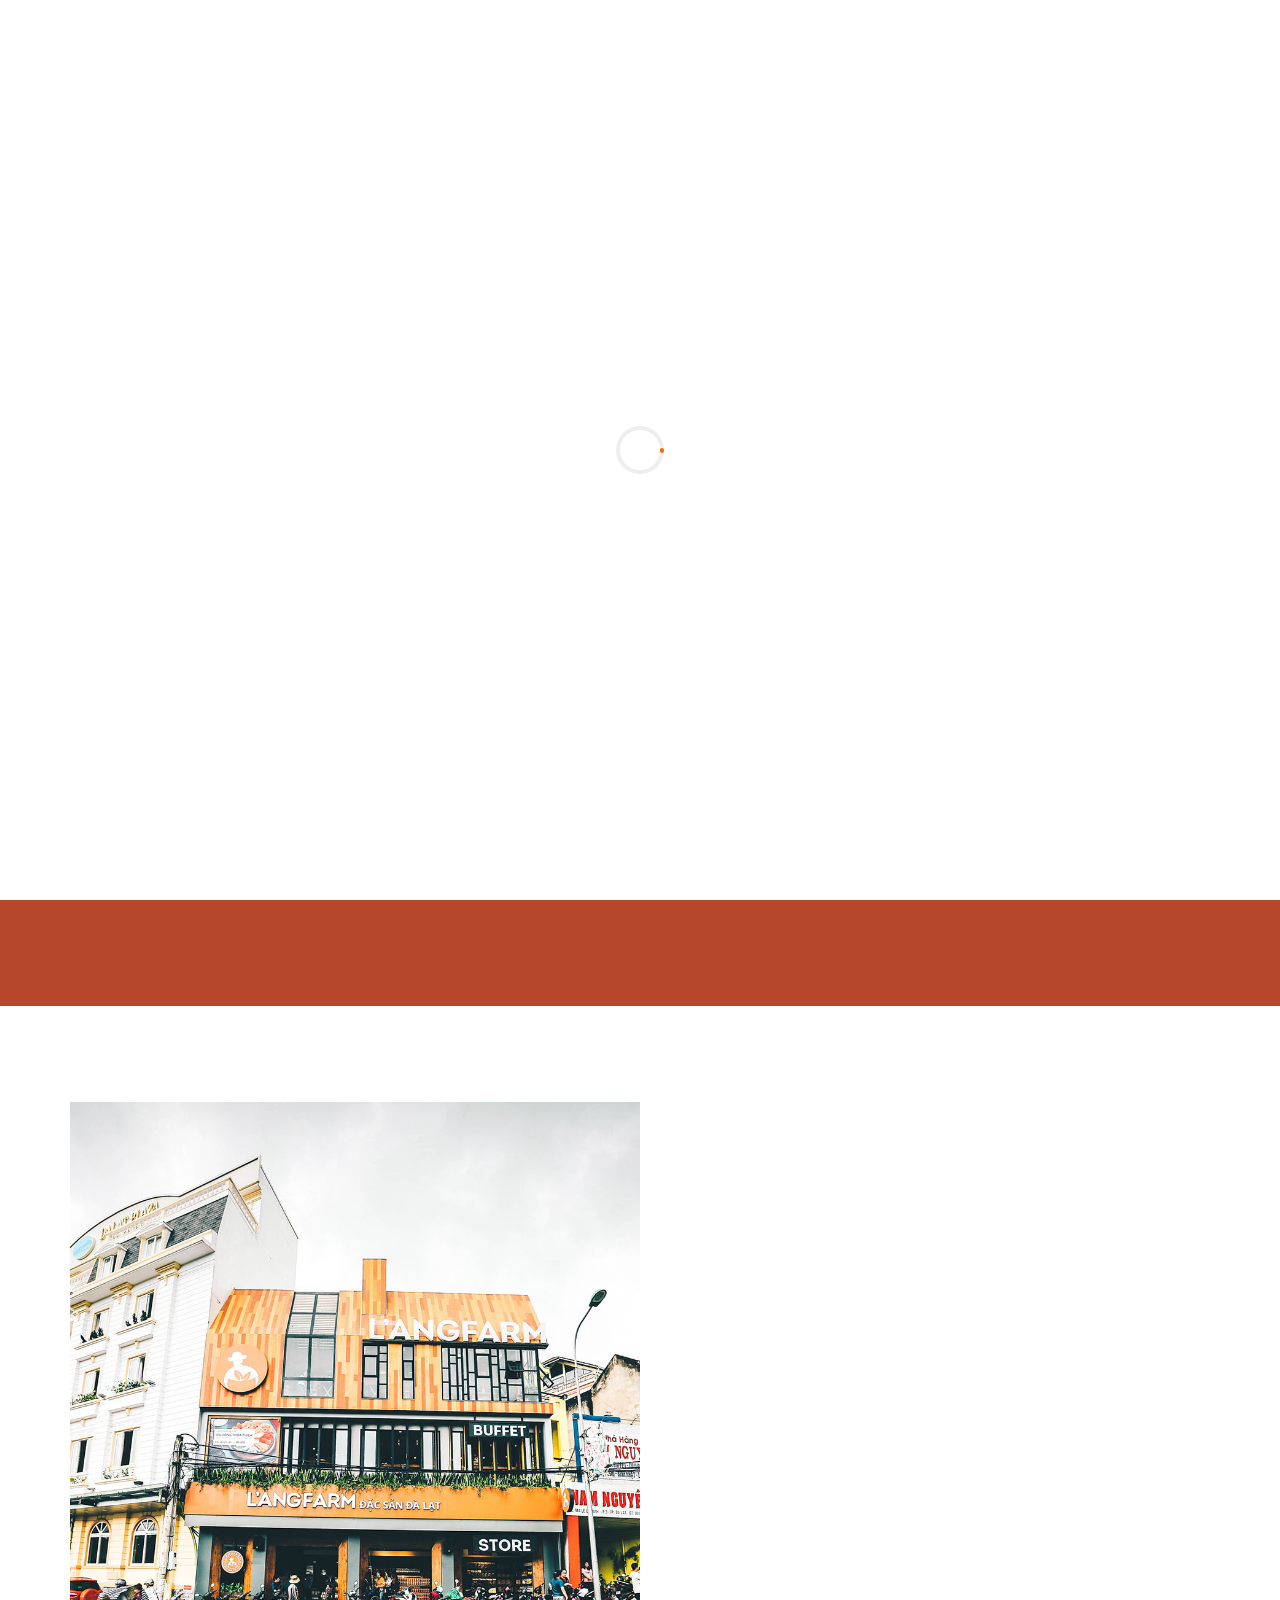
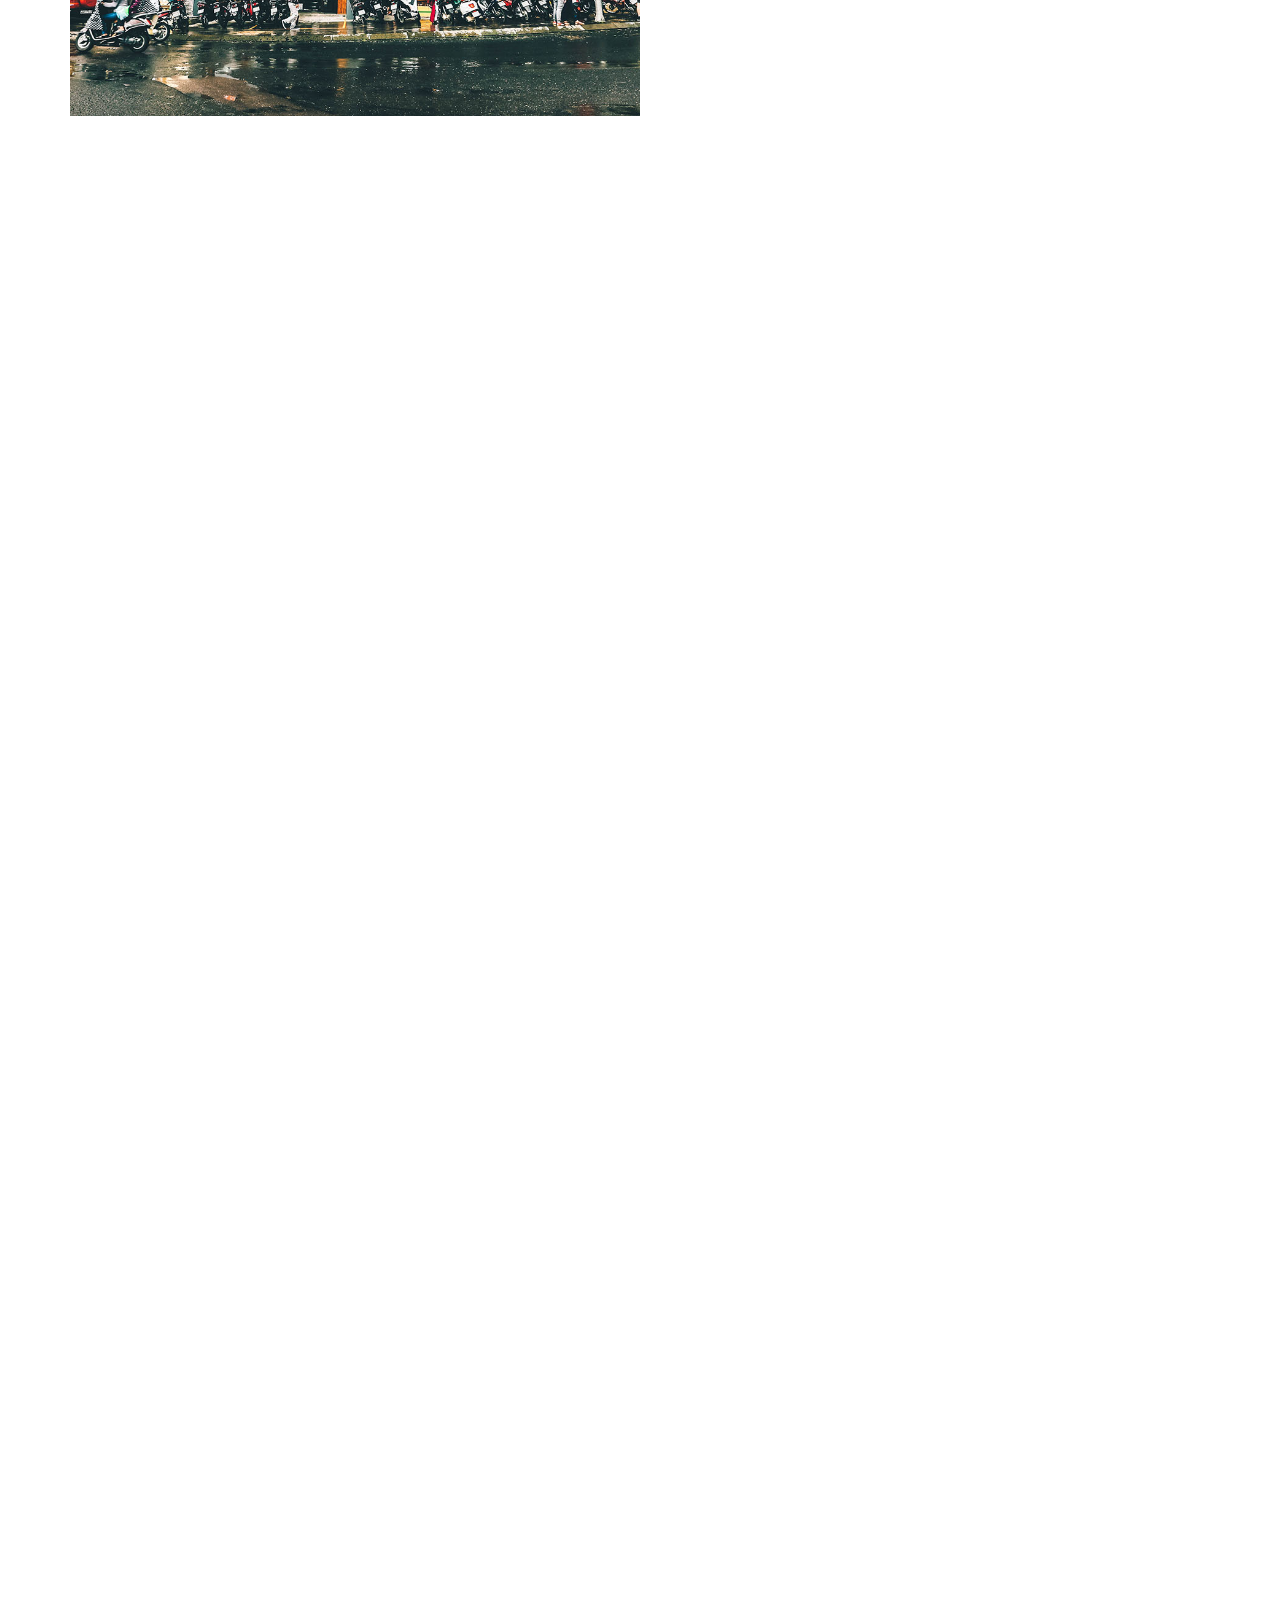
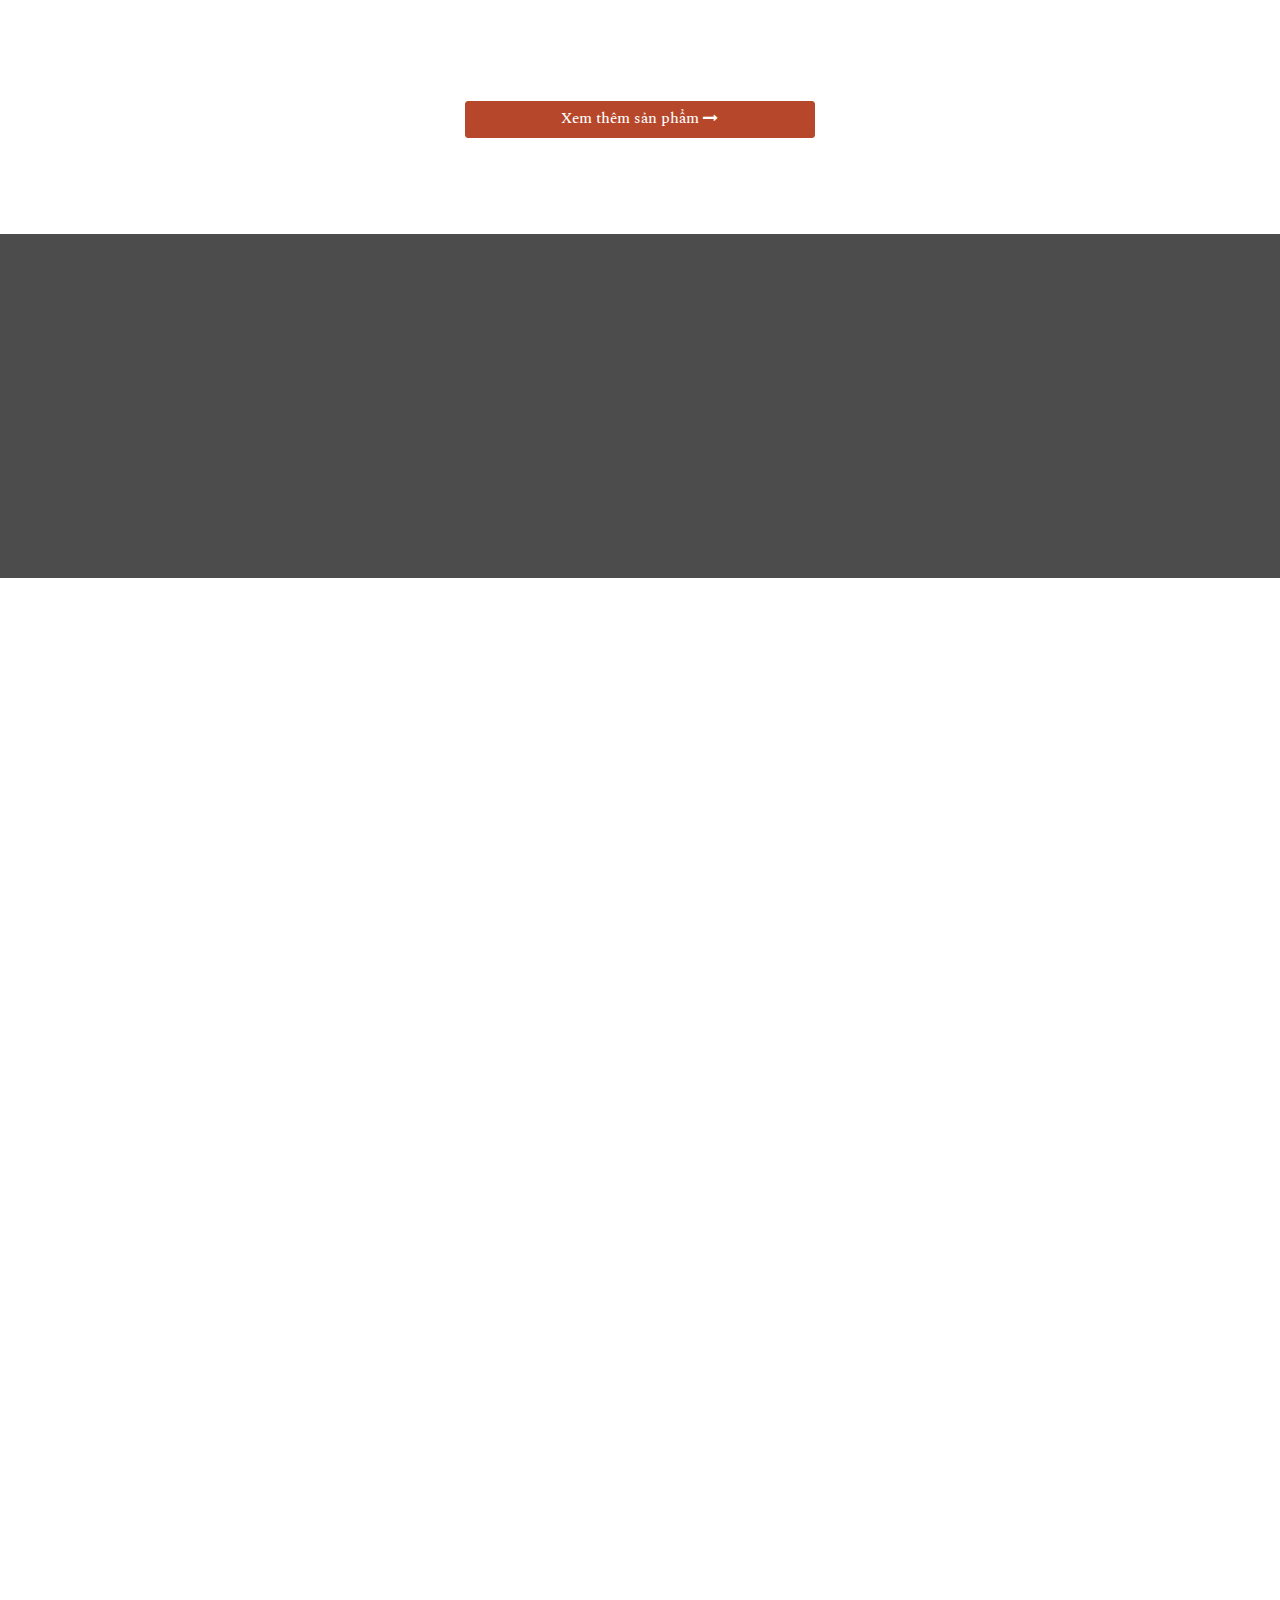
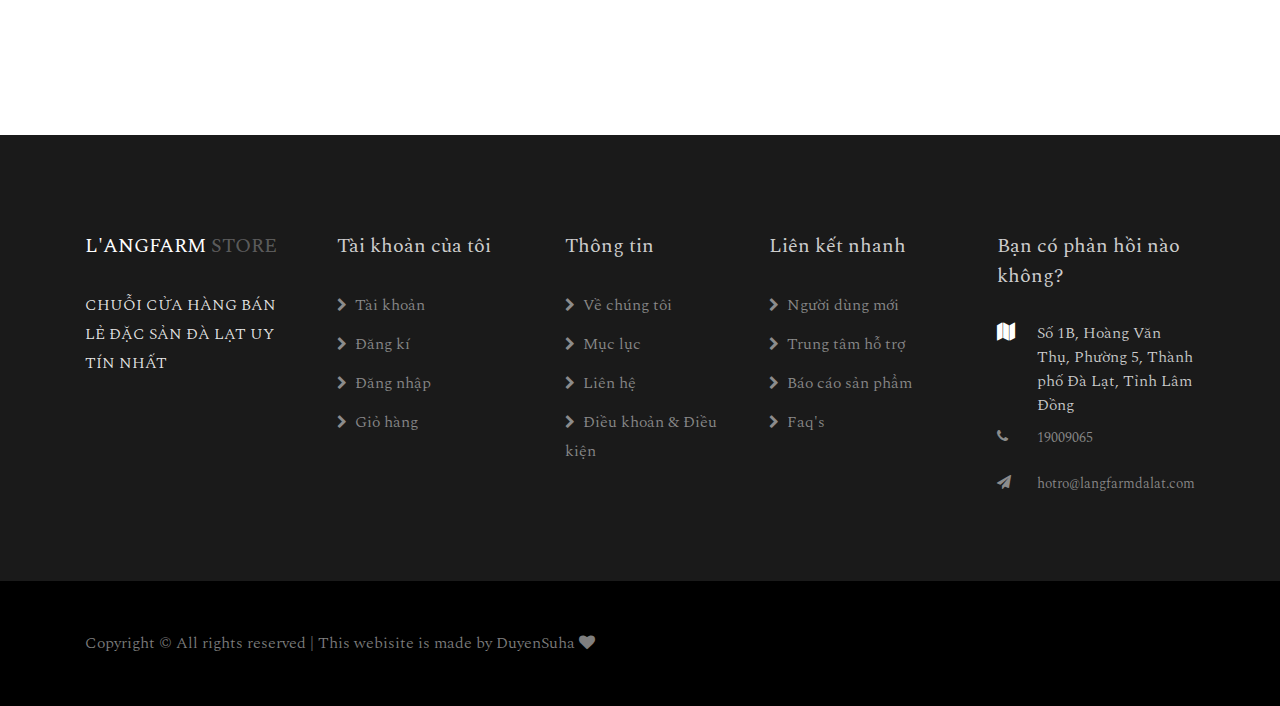
==== index.html @ 859cc614 "langfarm" ====
<!DOCTYPE html>
<html lang="vi">
  <head>
    <title>L'angfarm</title>
    <meta charset="utf-8">
    <meta name="viewport" content="width=device-width, initial-scale=1,
      shrink-to-fit=no">
    <link
      href="https://fonts.googleapis.com/css2?family=Spectral:ital,wght@0,200;0,300;0,400;0,500;0,700;0,800;1,200;1,300;1,400;1,500;1,700&display=swap"
      rel="stylesheet">
    <link rel="stylesheet"
      href="https://stackpath.bootstrapcdn.com/font-awesome/4.7.0/css/font-awesome.min.css">
    <link rel="stylesheet" href="css/animate.css">
    <link rel="stylesheet" href="css/owl.carousel.min.css">
    <link rel="stylesheet" href="css/owl.theme.default.min.css">
    <link rel="stylesheet" href="css/magnific-popup.css">
    <link rel="stylesheet" href="css/flaticon.css">
    <link rel="stylesheet" href="css/style.css">
  </head>
  <body>
    <div class="wrap">
      <div class="container">
        <div class="row">
          <div class="col-md-6 d-flex align-items-center">
            <p class="mb-0 phone pl-md-2">
              <a href="#" class="mr-2"><span class="fa fa-phone mr-1"></span>
                19009065</a>
              <a href="#"><span class="fa fa-paper-plane mr-1"></span> <span
                  class="__cf_email__"
                  data-cfemail="2b52445e594e464a42476b4e464a424705484446">hotro@langfarmdalat.com</span></a>
            </p>
          </div>
          <div class="col-md-6 d-flex justify-content-md-end">
            <div class="social-media mr-4">
              <p class="mb-0 d-flex">
                <a href="#" class="d-flex align-items-center
                  justify-content-center"><span class="fa fa-facebook"><i
                      class="sr-only">Facebook</i></span></a>
               
                <a href="#" class="d-flex align-items-center
                  justify-content-center"><span class="fa fa-instagram"><i
                      class="sr-only">Instagram</i></span></a>
                
              </p>
            </div>
            <div class="reg">
              <p class="mb-0"><a href="#" class="mr-2">Đăng kí</a> <a href="#">Đăng nhập</a></p>
            </div>
          </div>
        </div>
      </div>
    </div>
    <nav class="navbar navbar-expand-lg navbar-dark ftco_navbar bg-dark
      ftco-navbar-light" id="ftco-navbar">
      <div class="container">
        <a class="navbar-brand" href="index.html">L'angfarm <span></span></a>
        <div class="order-lg-last btn-group">
          <a href="#" class="btn-cart dropdown-toggle dropdown-toggle-split"
            data-toggle="dropdown" aria-haspopup="true" aria-expanded="false">
            <span class="flaticon-shopping-bag"></span>
            <div class="d-flex justify-content-center align-items-center"><small>3</small></div>
          </a>
          <div class="dropdown-menu dropdown-menu-right">
            <div class="dropdown-item d-flex align-items-start" href="#">
              <div class="img" style="background-image:
                url(images/prod-1.jpg);"></div>
              <div class="text pl-3">
                <h4>Bacardi 151</h4>
                <p class="mb-0"><a href="#" class="price">$25.99</a><span
                    class="quantity ml-3">Quantity: 01</span></p>
              </div>
            </div>
            <div class="dropdown-item d-flex align-items-start" href="#">
              <div class="img" style="background-image:
                url(images/prod-2.jpg);"></div>
              <div class="text pl-3">
                <h4>Jim Beam Kentucky Straight</h4>
                <p class="mb-0"><a href="#" class="price">$30.89</a><span
                    class="quantity ml-3">Quantity: 02</span></p>
              </div>
            </div>
            <div class="dropdown-item d-flex align-items-start" href="#">
              <div class="img" style="background-image:
                url(images/prod-3.jpg);"></div>
              <div class="text pl-3">
                <h4>Citadelle</h4>
                <p class="mb-0"><a href="#" class="price">$22.50</a><span
                    class="quantity ml-3">Quantity: 01</span></p>
              </div>
            </div>
            <a class="dropdown-item text-center btn-link d-block w-100"
              href="cart.html">
              View All
              <span class="ion-ios-arrow-round-forward"></span>
            </a>
          </div>
        </div>
        <button class="navbar-toggler" type="button" data-toggle="collapse"
          data-target="#ftco-nav" aria-controls="ftco-nav" aria-expanded="false"
          aria-label="Toggle navigation">
          <span class="oi oi-menu"></span> Menu
        </button>
        <div class="collapse navbar-collapse" id="ftco-nav">
          <ul class="navbar-nav ml-auto">
            <li class="nav-item active"><a href="index.html" class="nav-link">Trang chủ</a></li>
            <li class="nav-item"><a href="about.html" class="nav-link">Công ty</a></li>
            <li class="nav-item"><a href="blog.html" class="nav-link">BUFFET</a></li>
            <li class="nav-item dropdown">
            
              <a class="nav-link dropdown-toggle" href="#" id="dropdown04"
                data-toggle="dropdown" aria-haspopup="true"

                aria-expanded="false">Store</a>
          
              <div class="dropdown-menu" aria-labelledby="dropdown04">
                <a class="dropdown-item" href="product.html">Sản phẩm</a>
                <a class="dropdown-item" href="cart.html">Giỏ hàng</a>
                <a class="dropdown-item" href="checkout.html">Thanh toán</a>
              </div>
          
            </li>
            <li class="nav-item"><a href="blog.html" class="nav-link">Tuyển dụng</a></li>
            <li class="nav-item"><a href="contact.html" class="nav-link">Liên hệ</a></li>
          
          </ul>
        </div>
      </div>
    </nav>

    <div class="hero-wrap" style="background-image: url('images/bg_2.jpg');"
      data-stellar-background-ratio="0.5">
      <div class="overlay"></div>
      <div class="container">
        <div class="row no-gutters slider-text align-items-center
          justify-content-center">
          <div class="col-md-8 ftco-animate d-flex align-items-end">
            <div class="text w-100 text-center">
              <h1 class="mb-4">Hương <span>Đà Lạt</span>, vị  <span>nông sản </span></h1>
              <p><a href="#" class="btn btn-primary py-2 px-4">Mua sắm</a> <a
                  href="#" class="btn btn-white btn-outline-white py-2 px-4">BUFFET</a></p>
                  
            </div>
          </div>
        </div>
      </div>
    </div>
    <section class="ftco-intro">
      <div class="container">
        <div class="row no-gutters">
          <div class="col-md-4 d-flex">
            <div class="intro d-lg-flex w-100 ftco-animate">
              <div class="icon">
                <span class="flaticon-support"></span>
              </div>
              <div class="text">
                <h2>An toàn vệ sinh</h2>
                <p>Việc thực hiện và 
                  kiểm soát cũng như việc đầu tư trang thiết bị và cơ 
                  sở hạ tầng luôn được chú trọng.</p>
              </div>
            </div>
          </div>
          <div class="col-md-4 d-flex">
            <div class="intro color-1 d-lg-flex w-100 ftco-animate">
              <div class="icon">
                <span class="flaticon-cashback"></span>
              </div>
              <div class="text">
                <h2>Giá cả phải chăng</h2>
                <p>Là cơ sở để L'angfarm có thể cung cấp sản phẩm đặc sản 
                    Đà Lạt chất lượng nhất với giá thành hợp lý nhất đến mọi người.

                </p>
              </div>
            </div>
          </div>
          <div class="col-md-4 d-flex">
            <div class="intro color-2 d-lg-flex w-100 ftco-animate">
              <div class="icon">
                <span class="flaticon-free-delivery"></span>
              </div>
              <div class="text">
                <h2>Miễn phí vận chuyển</h2>
                <p>Trên website thương mại điện tử chính thức của L'angfarm,
                   giao hàng tận nơi trên toàn quốc</p>
              </div>
            </div>
          </div>
        </div>
      </div>
    </section>
    <section class="ftco-section ftco-no-pb">
      <div class="container">
        <div class="row">
          <div class="col-md-6 img img-3 d-flex justify-content-center
            align-items-center" style="background-image:
            url(images/cuahang.jpg);">
          </div>
          <div class="col-md-6 wrap-about pl-md-5 ftco-animate py-5">
            <div class="heading-section">
              <span class="subheading">Since 2002</span>
              <h2 class="mb-4">Chuỗi cửa hàng bán lẻ   
                <p> đặc sản Đà Lạt uy tín nhất</p> </h2>
              <p>L'angfarm Store là hệ thống chuỗi cửa hàng bán lẻ đặc sản Đà Lạt do chúng tôi trực tiếp xây dựng 
                và vận hành nhằm mục đích: Mang đến những sản phẩm đặc sản Đà Lạt an toàn, chất lượng và đẹp mắt nhất;
                 Lưu chuyển hàng hoá đúng tiêu chuẩn với mức giá được kiểm soát tốt nhất; Cung cấp trải nghiệm mua sắm
                  hoàn hảo nhất; Lắng nghe ý kiến khách hàng thấu đáo nhất; Làm cơ sở hậu cần cho dịch vụ hậu mãi
                   hài lòng nhất. Hiện tại, L'angfarm Store đã có trên 30 cửa hàng tại TP. Đà Lạt, Hồ Chí Minh,
                    Nha Trang, Đà Nẵng, Vũng Tàu và sẽ tiếp tục mở rộng trên toàn quốc</p>
              <p></p>
              <p class="year">
                <strong class="number" data-number="18">0</strong>
                <span>Years of Experience In Business</span>
              </p>
            </div>
          </div>
        </div>
      </div>
    </section>
    <section class="ftco-section ftco-no-pb">
      <div class="container">
        <div class="row">
          <div class="col-lg-2 col-md-4">
            <div class="sort w-100 text-center ftco-animate">
              <div class="img" style="background-image:
                url(images/kind-1.jpg);"></div>
              <h3>Trà</h3>
            </div>
          </div>
          <div class="col-lg-2 col-md-4">
            <div class="sort w-100 text-center ftco-animate">
              <div class="img" style="background-image:
                url(images/kind-2.jpg);"></div>
              <h3>Trái cây sấy dẻo</h3>
            </div>
          </div>
          <div class="col-lg-2 col-md-4">
            <div class="sort w-100 text-center ftco-animate">
              <div class="img" style="background-image:
                url(images/kind-3.jpg);"></div>
              <h3>Mứt đặc sản</h3>
            </div>
          </div>
          <div class="col-lg-2 col-md-4">
            <div class="sort w-100 text-center ftco-animate">
              <div class="img" style="background-image:
                url(images/kind-4.jpg);"></div>
              <h3>Hạt đặc sản</h3>
            </div>
          </div>
          <div class="col-lg-2 col-md-4">
            <div class="sort w-100 text-center ftco-animate">
              <div class="img" style="background-image:
                url(images/kind-5.jpg);"></div>
              <h3>Thịt khô</h3>
            </div>
          </div>
          <div class="col-lg-2 col-md-4">
            <div class="sort w-100 text-center ftco-animate">
              <div class="img" style="background-image:
                url(images/kind-6.jpg);"></div>
              <h3>Quà tặng</h3>
            </div>
          </div>
        </div>
      </div>
    </section>
    <section class="ftco-section">
      <div class="container">
        <div class="row justify-content-center pb-5">
          <div class="col-md-7 heading-section text-center ftco-animate">
            <span class="subheading">Đề cử cho bạn</span>
            <h2>Sản phẩm bán chạy</h2>
          </div>
        </div>
        <div class="row">
          <div class="col-md-3 d-flex">
            <div class="product ftco-animate">
              <div class="img d-flex align-items-center justify-content-center"
                style="background-image: url(images/thit_kho.jpg);">
                <div class="desc">
                  <p class="meta-prod d-flex">
                    <a href="#" class="d-flex align-items-center
                      justify-content-center"><span
                        class="flaticon-shopping-bag"></span></a>
                    <a href="#" class="d-flex align-items-center
                      justify-content-center"><span class="flaticon-heart"></span></a>
                    <a href="#" class="d-flex align-items-center
                      justify-content-center"><span class="flaticon-visibility"></span></a>
                  </p>
                </div>
              </div>
              <div class="text text-center">
                <span class="sale">Giảm giá</span>
                <span class="category">Combo khuyến mại</span>
                <h2>combo thịt khô</h2>
                <p class="mb-0"><span class="price price-sale">600.000</span>
                  <span class="price">536.000</span></p>
              </div>
            </div>
          </div>
          <div class="col-md-3 d-flex">
            <div class="product ftco-animate">
              <div class="img d-flex align-items-center justify-content-center"
                style="background-image: url(images/traHoacuc.jpg);">
                <div class="desc">
                  <p class="meta-prod d-flex">
                    <a href="#" class="d-flex align-items-center
                      justify-content-center"><span
                        class="flaticon-shopping-bag"></span></a>
                    <a href="#" class="d-flex align-items-center
                      justify-content-center"><span class="flaticon-heart"></span></a>
                    <a href="#" class="d-flex align-items-center
                      justify-content-center"><span class="flaticon-visibility"></span></a>
                  </p>
                </div>
              </div>
              <div class="text text-center">
                <span class="seller">Siêu giảm giá</span>
                <span class="category">Trà</span>
                <h2>Trà Hoa Cúc túi lọc</h2>
                <span class="price">59.000</span>
              </div>
            </div>
          </div>
          <div class="col-md-3 d-flex">
            <div class="product ftco-animate">
              <div class="img d-flex align-items-center justify-content-center"
                style="background-image: url(images/bongAtiso.jpg);">
                <div class="desc">
                  <p class="meta-prod d-flex">
                    <a href="#" class="d-flex align-items-center
                      justify-content-center"><span
                        class="flaticon-shopping-bag"></span></a>
                    <a href="#" class="d-flex align-items-center
                      justify-content-center"><span class="flaticon-heart"></span></a>
                    <a href="#" class="d-flex align-items-center
                      justify-content-center"><span class="flaticon-visibility"></span></a>
                  </p>
                </div>
              </div>
              <div class="text text-center">
                <span class="new">Sản phẩm mới</span>
                <span class="category">Thảo mộc</span>
                <h2>Bông Atiso sấy khô</h2>
                <span class="price">139.000</span>
              </div>
            </div>
          </div>
          <div class="col-md-3 d-flex">
            <div class="product ftco-animate">
              <div class="img d-flex align-items-center justify-content-center"
                style="background-image: url(images/thapCamsay.jpg);">
                <div class="desc">
                  <p class="meta-prod d-flex">
                    <a href="#" class="d-flex align-items-center
                      justify-content-center"><span
                        class="flaticon-shopping-bag"></span></a>
                    <a href="#" class="d-flex align-items-center
                      justify-content-center"><span class="flaticon-heart"></span></a>
                    <a href="#" class="d-flex align-items-center
                      justify-content-center"><span class="flaticon-visibility"></span></a>
                  </p>
                </div>
              </div>
              <div class="text text-center">
                <span class="category">Trái cây sấy khô</span>
                <h2>Thập cẩm sấy </h2>
                <span class="price">69.000</span>
              </div>
            </div>
          </div>
          <div class="col-md-3 d-flex">
            <div class="product ftco-animate">
              <div class="img d-flex align-items-center justify-content-center"
                style="background-image: url(images/keoMecay.jpg);">
                <div class="desc">
                  <p class="meta-prod d-flex">
                    <a href="#" class="d-flex align-items-center
                      justify-content-center"><span
                        class="flaticon-shopping-bag"></span></a>
                    <a href="#" class="d-flex align-items-center
                      justify-content-center"><span class="flaticon-heart"></span></a>
                    <a href="#" class="d-flex align-items-center
                      justify-content-center"><span class="flaticon-visibility"></span></a>
                  </p>
                </div>
              </div>
              <div class="text text-center">
                <span class="category">Mứt đặc sản</span>
                <h2>Kẹo me cay</h2>
                <span class="price">19.000</span>
              </div>
            </div>
          </div>
          <div class="col-md-3 d-flex">
            <div class="product ftco-animate">
              <div class="img d-flex align-items-center justify-content-center"
                style="background-image: url(images/khoaiLang.jpg);">
                <div class="desc">
                  <p class="meta-prod d-flex">
                    <a href="#" class="d-flex align-items-center
                      justify-content-center"><span
                        class="flaticon-shopping-bag"></span></a>
                    <a href="#" class="d-flex align-items-center
                      justify-content-center"><span class="flaticon-heart"></span></a>
                    <a href="#" class="d-flex align-items-center
                      justify-content-center"><span class="flaticon-visibility"></span></a>
                  </p>
                </div>
              </div>
              <div class="text text-center">
                <span class="category">Trái cây sấy dẻo</span>
                <h2>Khoai lang sấy dẻo</h2>
                <span class="price">77.000</span>
              </div>
            </div>
          </div>
          <div class="col-md-3 d-flex">
            <div class="product ftco-animate">
              <div class="img d-flex align-items-center justify-content-center"
                style="background-image: url(images/traLai.jpg);">
                <div class="desc">
                  <p class="meta-prod d-flex">
                    <a href="#" class="d-flex align-items-center
                      justify-content-center"><span
                        class="flaticon-shopping-bag"></span></a>
                    <a href="#" class="d-flex align-items-center
                      justify-content-center"><span class="flaticon-heart"></span></a>
                    <a href="#" class="d-flex align-items-center
                      justify-content-center"><span class="flaticon-visibility"></span></a>
                  </p>
                </div>
              </div>
              <div class="text text-center">
                <span class="category">Trà</span>
                <h2>Trà Hoa Lài</h2>
                <span class="price">59.000</span>
              </div>
            </div>
          </div>
          <div class="col-md-3 d-flex">
            <div class="product ftco-animate">
              <div class="img d-flex align-items-center justify-content-center"
                style="background-image: url(images/hatDieu.jpg);">
                <div class="desc">
                  <p class="meta-prod d-flex">
                    <a href="#" class="d-flex align-items-center
                      justify-content-center"><span
                        class="flaticon-shopping-bag"></span></a>
                    <a href="#" class="d-flex align-items-center
                      justify-content-center"><span class="flaticon-heart"></span></a>
                    <a href="#" class="d-flex align-items-center
                      justify-content-center"><span class="flaticon-visibility"></span></a>
                  </p>
                </div>
              </div>
              <div class="text text-center">
                <span class="category">Hạt đặc sản</span>
                <h2>Hạt điều vỏ lụa</h2>
                <span class="price">57.000</span>
              </div>
            </div>
          </div>
        </div>
        <div class="row justify-content-center">
          <div class="col-md-4">
            <a href="product.html" class="btn btn-primary d-block">Xem thêm sản phẩm
               <span class="fa fa-long-arrow-right"></span></a>
          </div>
        </div>
      </div>
    </section>
    <section class="ftco-section testimony-section img" style="background-image:
      url(images/bg_4.jpg);">
      <div class="overlay"></div>
      <div class="container">
        <div class="row justify-content-center mb-5">
          <div class="col-md-7 text-center heading-section heading-section-white
            ftco-animate">
            <span class="subheading">Feedback</span>
            <h2 class="mb-3">Cảm nhận khách hàng</h2>
          </div>
        </div>
        <div class="row ftco-animate">
          <div class="col-md-12">
            <div class="carousel-testimony owl-carousel ftco-owl">
              <div class="item">
                <div class="testimony-wrap py-4">
                  <div class="icon d-flex align-items-center
                    justify-content-center"><span class="fa fa-quote-left"></div>
                    <div class="text">
                      <p class="mb-4">"Mỗi năm Ngọc đều đi du lịch Đà Lạt đều mua thiệt là nhiều đặc sản Đà Lạt về
                         làm quà cho gia đình.Quà mua từ L'angfarm - Đặc Sản Đà Lạt lúc nào cũng chất lượng hết nà!"
                         </p>
                      <div class="d-flex align-items-center">
                        <div class="user-img" style="background-image:
                          url(images/person_1.jpg)"></div>
                        <div class="pl-3">
                          <p class="name">Ninh Dương Lan Ngọc</p>
                          <span class="position">Diễn viên</span>
                        </div>
                      </div>
                    </div>
                  </div>
                </div>
                <div class="item">
                  <div class="testimony-wrap py-4">
                    <div class="icon d-flex align-items-center
                      justify-content-center"><span class="fa fa-quote-left"></div>
                      <div class="text">
                        <p class="mb-4">Bii đã khám phá ra #LangfarmBuffet siêu chất chỉ 59K với hơn 100 món ăn vặt Đà Lạt.
                            Đi Đà Lạt nhớ #CheckinLangfarm để chill và mua quà đó nha mn!</p>
                        <div class="d-flex align-items-center">
                          <div class="user-img" style="background-image:
                            url(images/person_2.jpg)"></div>
                          <div class="pl-3">
                            <p class="name">Ribi Sachi</p>
                            <span class="position">Người mẫu</span>
                          </div>
                        </div>
                      </div>
                    </div>
                  </div>
                  <div class="item">
                    <div class="testimony-wrap py-4">
                      <div class="icon d-flex align-items-center
                        justify-content-center"><span class="fa fa-quote-left"></div>
                        <div class="text">
                          <p class="mb-4">Hương vị sản phẩm ở L'angfarm rất đặc biệt, không lẫn nơi nào được
                                                      Mong L'angfarm sẽ ra mắt nhiều sản phẩm đa dạng hơn!!
                          </p>
                          <div class="d-flex align-items-center">
                            <div class="user-img" style="background-image:
                              url(images/person_3.jpg)"></div>
                            <div class="pl-3">
                              <p class="name">Nguyễn Tường Vân</p>
                              <span class="position">Giáo viên</span>
                            </div>
                          </div>
                        </div>
                      </div>
                    </div>
                    <div class="item">
                      <div class="testimony-wrap py-4">
                        <div class="icon d-flex align-items-center
                          justify-content-center"><span class="fa
                            fa-quote-left"></div>
                          <div class="text">
                            <p class="mb-4">Hương vị sản phẩm ở L'angfarm rất đặc biệt, không lẫn nơi nào được
                                                           Mong L'angfarm sẽ ra mắt nhiều sản phẩm đa dạng hơn!!</p>
                            <div class="d-flex align-items-center">
                              <div class="user-img" style="background-image:
                                url(images/person_1.jpg)"></div>
                              <div class="pl-3">
                                <p class="name">Linh Ý</p>
                                <span class="position">Food Bloger</span>
                              </div>
                            </div>
                          </div>
                        </div>
                      </div>
                      <div class="item">
                        <div class="testimony-wrap py-4">
                          <div class="icon d-flex align-items-center
                            justify-content-center"><span class="fa
                              fa-quote-left"></div>
                            <div class="text">
                              <p class="mb-4"> Quà mua từ L'angfarm - Đặc Sản Đà Lạt lúc nào cũng chất lượng hết nà!</p>
                              <div class="d-flex align-items-center">
                                <div class="user-img" style="background-image:
                                  url(images/person_2.jpg)"></div>
                                <div class="pl-3">
                                  <p class="name">Mai Ngọc</p>
                                  <span class="position">Diễn viên</span>
                                </div>
                              </div>
                            </div>
                          </div>
                        </div>
                      </div>
                    </div>
                  </div>
                </div>
              </section>
              <section class="ftco-section">
                <div class="container">
                  <div class="row justify-content-center mb-5">
                    <div class="col-md-7 heading-section text-center
                      ftco-animate">
                      <span class="subheading">Blog</span>
                      <h2>Bài viết gần đây</h2>
                    </div>
                  </div>
                  <div class="row d-flex">
                    <div class="col-lg-6 d-flex align-items-stretch
                      ftco-animate">
                      <div class="blog-entry d-flex">
                        <a href="blog-single.html" class="block-20 img"
                          style="background-image: url('images/image_1.jpg');">
                        </a>
                        <div class="text p-4 bg-light">
                          <div class="meta">
                            <p><span class="fa fa-calendar"></span> 23 April
                              2020</p>
                          </div>
                          <h3 class="heading mb-3"><a href="#">Thương hiệu đặc sản Đà Lạt dẫn đầu</a></h3>
                          <p>Chúng tôi luôn mang trong mình khát 
                              vọng có thể giới thiệu cho toàn Thế Giới những sản phẩm tốt như vậy từ quê hương mình
                         </p>
                          <a href="#" class="btn-custom">Đọc tiếp <span
                              class="fa fa-long-arrow-right"></span></a>
                        </div>
                      </div>
                    </div>
                    <div class="col-lg-6 d-flex align-items-stretch
                      ftco-animate">
                      <div class="blog-entry d-flex">
                        <a href="blog-single.html" class="block-20 img"
                          style="background-image: url('images/image_2.jpg');">
                        </a>
                        <div class="text p-4 bg-light">
                          <div class="meta">
                            <p><span class="fa fa-calendar"></span>23, 06, 2019  </p>
                          </div>
                          <h3 class="heading mb-3"><a href="#"> Chất lượng, an toàn, nông sản, tin cậy, đẹp mắt, phải chăng, hài lòng</a></h3>
                          <p> Đây là lời cam kết của chúng tôi đối với khách hàng, vừa là kim chỉ
                             nam cho toàn bộ cố gắng và nỗ lực của L'angfarm trong tương lai</p>
                          <a href="#" class="btn-custom">Đọc tiếp<span
                              class="fa fa-long-arrow-right"></span></a>
                        </div>
                      </div>
                    </div>
                    <div class="col-lg-6 d-flex align-items-stretch
                      ftco-animate">
                      <div class="blog-entry d-flex">
                        <a href="blog-single.html" class="block-20 img"
                          style="background-image: url('images/image_3.jpg');">
                        </a>
                        <div class="text p-4 bg-light">
                          <div class="meta">
                            <p><span class="fa fa-calendar"></span>14,01, 2020</p>
                          </div>
                          <h3 class="heading mb-3"><a href="#">L’angfarm Buffet
                           </a></h3>
                          <p> Ăn uống thoả thích, trên 50 loại, đặc sản Đà Lạt, nguồn gốc nông sản, chỉ từ 59,000</p>
                          <a href="#" class="btn-custom">Đọc tiếp <span
                              class="fa fa-long-arrow-right"></span></a>
                        </div>
                      </div>
                    </div>
                    <div class="col-lg-6 d-flex align-items-stretch
                      ftco-animate">
                      <div class="blog-entry d-flex">
                        <a href="blog-single.html" class="block-20 img"
                          style="background-image: url('images/image_4.jpg');">
                        </a>
                        <div class="text p-4 bg-light">
                          <div class="meta">
                            <p><span class="fa fa-calendar"></span>31, 05, 2020</p>
                          </div>
                          <h3 class="heading mb-3"><a href="#">Hậu mãi hài lòng</a></h3>
                          <p> Tại L’angfarm, chúng tôi chỉ có một chính 
                            sách hậu mãi duy nhất, là đặt lợi ích và sự hài lòng của khách hàng lên hàng đầu.</p>
                          <a href="#" class="btn-custom">Đọc tiếp<span
                              class="fa fa-long-arrow-right"></span></a>
                        </div>
                      </div>
                    </div>
                  </div>
                </div>
              </section>
              <footer class="ftco-footer">
                <div class="container">
                  <div class="row mb-5">
                  <div class="col-sm-12 col-md">
                  <div class="ftco-footer-widget mb-4">
                  <h2 class="ftco-heading-2 logo"><a href="#">L'angfarm <span>Store</span></a></h2>
                  <p>CHUỖI CỬA HÀNG BÁN LẺ ĐẶC SẢN ĐÀ LẠT UY TÍN NHẤT</p>
                  <ul class="ftco-footer-social list-unstyled mt-2">
                  <li class="ftco-animate"><a href="#"><span class="fa fa-twitter"></span></a></li>
                  <li class="ftco-animate"><a href="#"><span class="fa fa-facebook"></span></a></li>
                  <li class="ftco-animate"><a href="#"><span class="fa fa-instagram"></span></a></li>
                  </ul>
                  </div>
                  </div>
                  <div class="col-sm-12 col-md">
                  <div class="ftco-footer-widget mb-4 ml-md-4">
                  <h2 class="ftco-heading-2">Tài khoản của tôi</h2>
                  <ul class="list-unstyled">
                  <li><a href="#"><span class="fa fa-chevron-right mr-2"></span>Tài khoản</a></li>
                  <li><a href="#"><span class="fa fa-chevron-right mr-2"></span>Đăng kí</a></li>
                  <li><a href="#"><span class="fa fa-chevron-right mr-2"></span>Đăng nhập</a></li>
                  <li><a href="#"><span class="fa fa-chevron-right mr-2"></span>Giỏ hàng</a></li>
                  </ul>
                  </div>
                  </div>
                  <div class="col-sm-12 col-md">
                  <div class="ftco-footer-widget mb-4 ml-md-4">
                  <h2 class="ftco-heading-2">Thông tin</h2>
                  <ul class="list-unstyled">
                  <li><a href="#"><span class="fa fa-chevron-right mr-2"></span>Về chúng tôi</a></li>
                  <li><a href="#"><span class="fa fa-chevron-right mr-2"></span>Mục lục</a></li>
                  <li><a href="#"><span class="fa fa-chevron-right mr-2"></span>Liên hệ</a></li>
                  <li><a href="#"><span class="fa fa-chevron-right mr-2"></span>Điều khoản &amp; Điều kiện</a></li>
                  </ul>
                  </div>
                  </div>
                  <div class="col-sm-12 col-md">
                  <div class="ftco-footer-widget mb-4">
                  <h2 class="ftco-heading-2">Liên kết nhanh</h2>
                  <ul class="list-unstyled">
                  <li><a href="#"><span class="fa fa-chevron-right mr-2"></span>Người dùng mới</a></li>
                  <li><a href="#"><span class="fa fa-chevron-right mr-2"></span>Trung tâm hỗ trợ</a></li>
                  <li><a href="#"><span class="fa fa-chevron-right mr-2"></span>Báo cáo sản phẩm</a></li>
                  <li><a href="#"><span class="fa fa-chevron-right mr-2"></span>Faq's</a></li>
                  </ul>
                  </div>
                  </div>
                  <div class="col-sm-12 col-md">
                  <div class="ftco-footer-widget mb-4">
                  <h2 class="ftco-heading-2">Bạn có phản hồi nào không?</h2>
                  <div class="block-23 mb-3">
                  <ul>
                  <li><span class="icon fa fa-map marker"></span><span class="text">Số 1B, Hoàng Văn Thụ, Phường 5,
                    Thành phố Đà Lạt, Tỉnh Lâm Đồng</span></li>
                  <li><a href="#"><span class="icon fa fa-phone"></span><span class="text">19009065</span></a></li>
                  <li><a href="#"><span class="icon fa fa-paper-plane pr-4"></span><span class="text"><span class="__cf_email__" data-cfemai
                    l="0e676068614e77617b7c6a61636f6760206d6163">hotro@langfarmdalat.com</span></span></a></li>
                  </ul>
                  </div>
                  </div>
                  </div>
                  </div>
                  </div>
                <div class="container-fluid px-0 py-5 bg-black">
                  <div class="container">
                    <div class="row">
                      <div class="col-md-12">
                        <p class="mb-0" style="color: rgba(255,255,255,.5);">
                          Copyright &copy;<script data-cfasync="false"
                            src="/cdn-cgi/scripts/5c5dd728/cloudflare-static/email-decode.min.js"></script><script
                            type="4342065411bf8242d830359b-text/javascript">document.write(new Date().getFullYear());</script>
                          All rights reserved | This webisite is made by DuyenSuha  <i
                            class="fa fa-heart color-danger" aria-hidden="true"></i>
                        
                        </p>
                      </div>
                    </div>
                  </div>
                </div>
              </footer>

              <div id="ftco-loader" class="show fullscreen"><svg
                  class="circular" width="48px" height="48px"><circle
                    class="path-bg" cx="24" cy="24" r="22" fill="none"
                    stroke-width="4" stroke="#eeeeee" /><circle class="path"
                      cx="24" cy="24" r="22" fill="none" stroke-width="4"
                      stroke-miterlimit="10" stroke="#F96D00" /></svg></div>
                  <script src="js/jquery.min.js"
                    type="4342065411bf8242d830359b-text/javascript"></script>
                  <script src="js/jquery-migrate-3.0.1.min.js"
                    type="4342065411bf8242d830359b-text/javascript"></script>
                  <script src="js/popper.min.js"
                    type="4342065411bf8242d830359b-text/javascript"></script>
                  <script src="js/bootstrap.min.js"
                    type="4342065411bf8242d830359b-text/javascript"></script>
                  <script src="js/jquery.easing.1.3.js"
                    type="4342065411bf8242d830359b-text/javascript"></script>
                  <script src="js/jquery.waypoints.min.js"
                    type="4342065411bf8242d830359b-text/javascript"></script>
                  <script src="js/jquery.stellar.min.js"
                    type="4342065411bf8242d830359b-text/javascript"></script>
                  <script src="js/owl.carousel.min.js"
                    type="4342065411bf8242d830359b-text/javascript"></script>
                  <script src="js/jquery.magnific-popup.min.js"
                    type="4342065411bf8242d830359b-text/javascript"></script>
                  <script src="js/jquery.animateNumber.min.js"
                    type="4342065411bf8242d830359b-text/javascript"></script>
                  <script src="js/scrollax.min.js"
                    type="4342065411bf8242d830359b-text/javascript"></script>
                  <script
                    src="https://maps.googleapis.com/maps/api/js?key=AIzaSyBVWaKrjvy3MaE7SQ74_uJiULgl1JY0H2s&sensor=false"
                    type="4342065411bf8242d830359b-text/javascript"></script>
                  <script src="js/google-map.js"
                    type="4342065411bf8242d830359b-text/javascript"></script>
                  <script src="js/main.js"
                    type="4342065411bf8242d830359b-text/javascript"></script>
                  <script async
                    src="https://www.googletagmanager.com/gtag/js?id=UA-23581568-13"
                    type="4342065411bf8242d830359b-text/javascript"></script>
                  <script type="4342065411bf8242d830359b-text/javascript">
  window.dataLayer = window.dataLayer || [];
  function gtag(){dataLayer.push(arguments);}
  gtag('js', new Date());

  gtag('config', 'UA-23581568-13');
</script>
                  <script
                    src="https://ajax.cloudflare.com/cdn-cgi/scripts/7089c43e/cloudflare-static/rocket-loader.min.js"
                    data-cf-settings="4342065411bf8242d830359b-|49" defer=""></script></body>
              </html>
---- css/flaticon.css ----
/*
  	Flaticon icon font: Flaticon
  	Creation date: 04/01/2019 13:45
  	*/


@font-face {
  font-family: "Flaticon";
  src: url("../fonts/flaticon/font/Flaticon.eot");
  src: url("../fonts/flaticon/font/Flaticon.eot?#iefix") format("embedded-opentype"),
       url("../fonts/flaticon/font/Flaticon.woff") format("woff"),
       url("../fonts/flaticon/font/Flaticon.ttf") format("truetype"),
       url("../fonts/flaticon/font/Flaticon.svg#Flaticon") format("svg");
  font-weight: normal;
  font-style: normal;
}

@media screen and (-webkit-min-device-pixel-ratio:0) {
  @font-face {
    font-family: "Flaticon";
    src: url("../fonts/flaticon/font/Flaticon.svg#Flaticon") format("svg");
  }
}

[class^="flaticon-"]:before, [class*=" flaticon-"]:before,
[class^="flaticon-"]:after, [class*=" flaticon-"]:after {   
  font-family: Flaticon;
  font-style: normal;
  font-weight: normal;
  font-variant: normal;
  text-transform: none;
  line-height: 1;

  /* Better Font Rendering =========== */
  -webkit-font-smoothing: antialiased;
  -moz-osx-font-smoothing: grayscale;
}

.flaticon-shopping-bag:before { content: "\f100"; }
.flaticon-support:before { content: "\f101"; }
.flaticon-cashback:before { content: "\f102"; }
.flaticon-free-delivery:before { content: "\f103"; }
.flaticon-heart:before { content: "\f104"; }
.flaticon-visibility:before { content: "\f105"; }
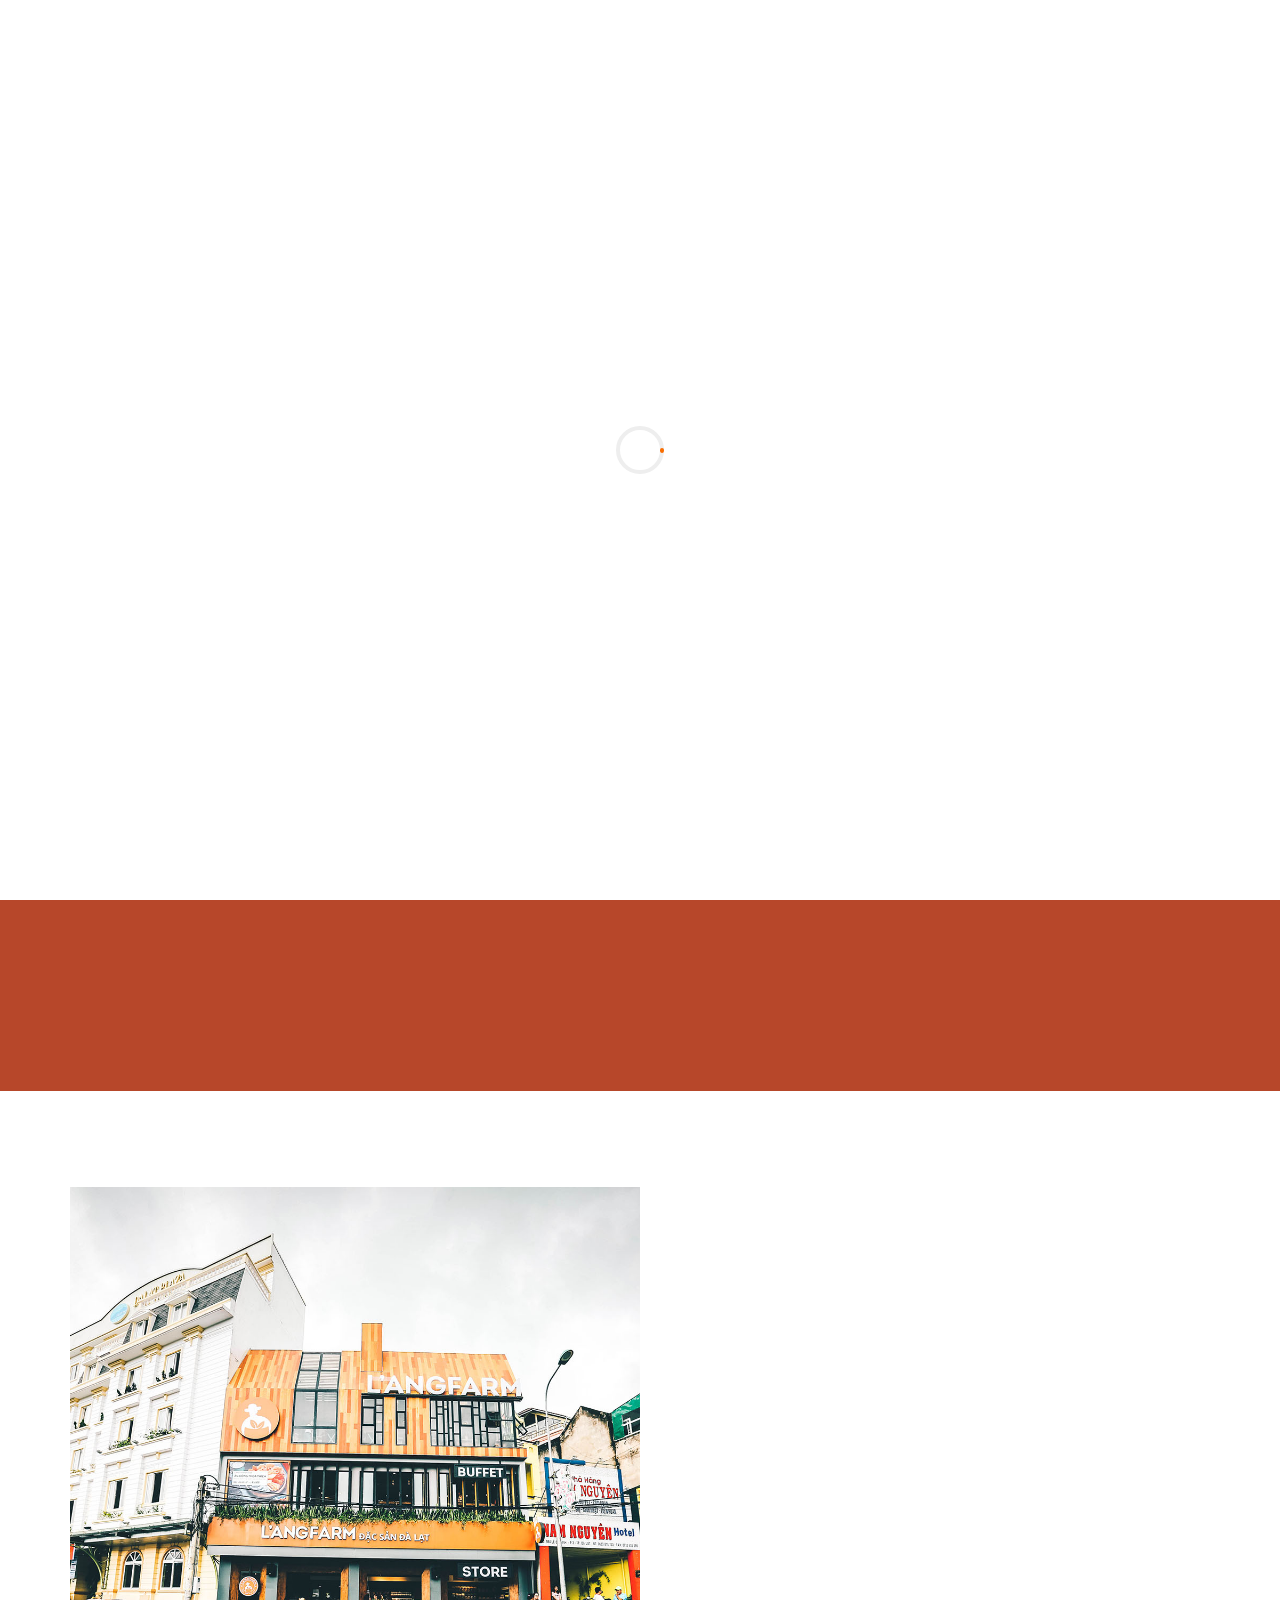
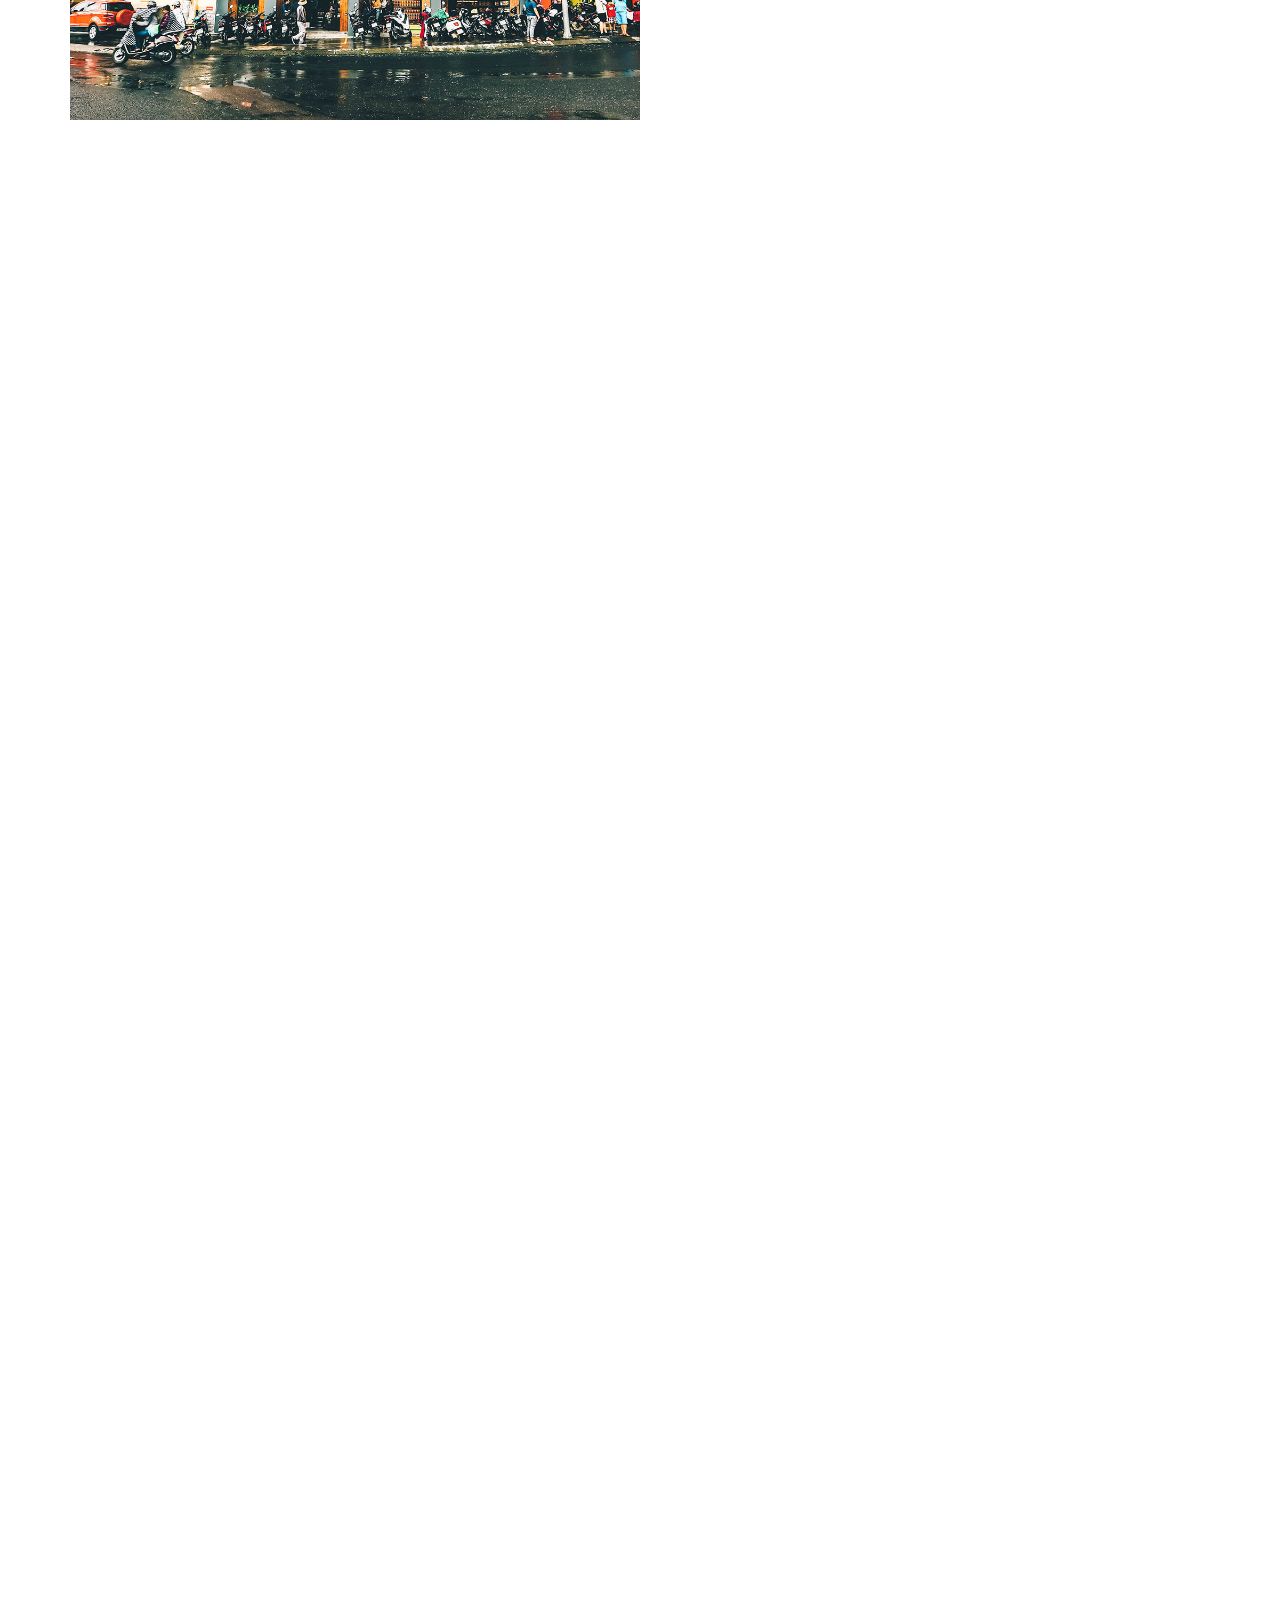
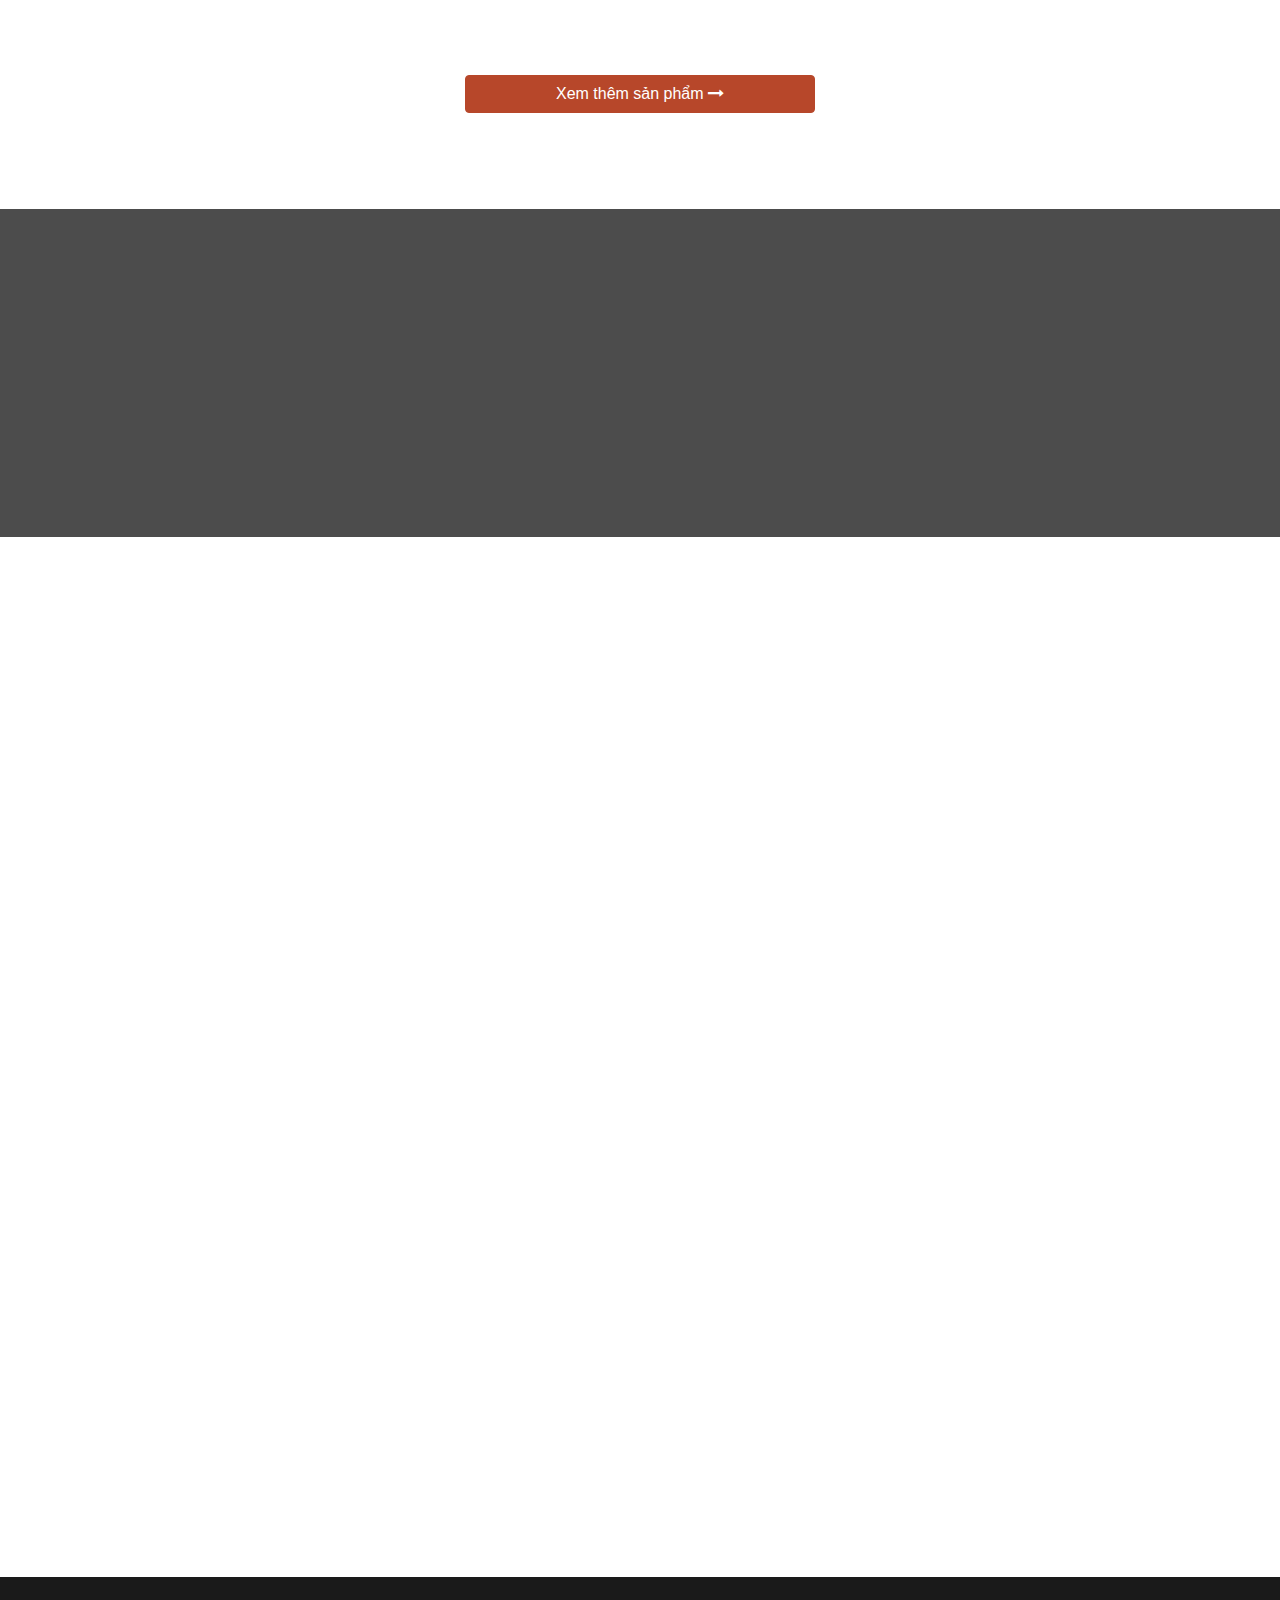
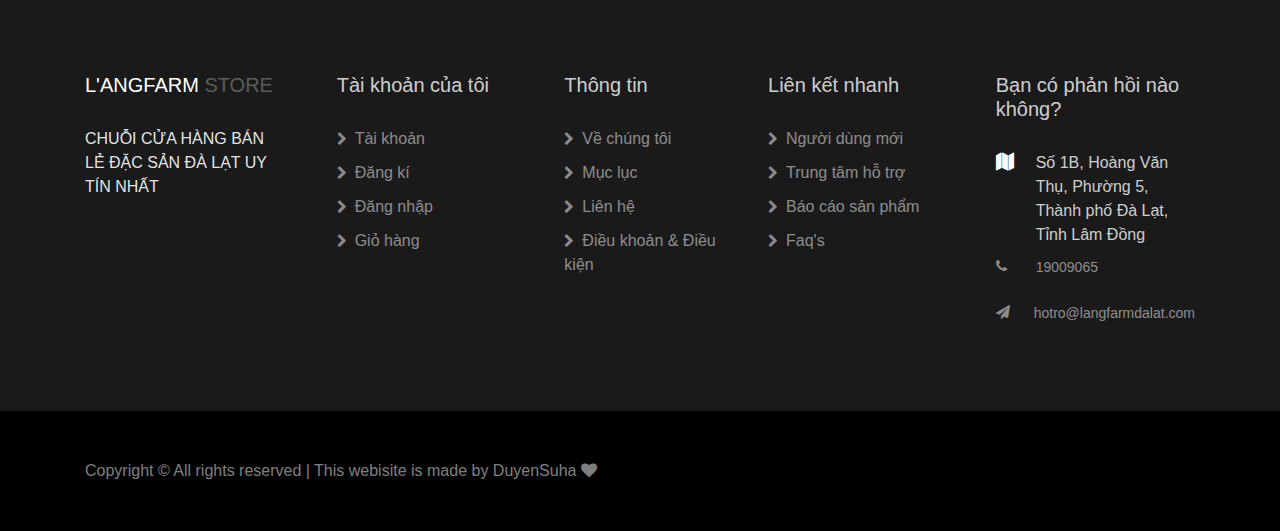
==== commit 76cf20b3: "them modal" ====
--- a/index.html
+++ b/index.html
@@ -1,493 +1,467 @@
 <!DOCTYPE html>
 <html lang="vi">
-  <head>
+
+<head>
     <title>L'angfarm</title>
     <meta charset="utf-8">
     <meta name="viewport" content="width=device-width, initial-scale=1,
       shrink-to-fit=no">
-    <link
-      href="https://fonts.googleapis.com/css2?family=Spectral:ital,wght@0,200;0,300;0,400;0,500;0,700;0,800;1,200;1,300;1,400;1,500;1,700&display=swap"
-      rel="stylesheet">
-    <link rel="stylesheet"
-      href="https://stackpath.bootstrapcdn.com/font-awesome/4.7.0/css/font-awesome.min.css">
+    <link href="https://fonts.googleapis.com/css2?family=Spectral:ital,wght@0,200;0,300;0,400;0,500;0,700;0,800;1,200;1,300;1,400;1,500;1,700&display=swap" rel="stylesheet">
+    <link rel="stylesheet" href="https://stackpath.bootstrapcdn.com/font-awesome/4.7.0/css/font-awesome.min.css">
     <link rel="stylesheet" href="css/animate.css">
     <link rel="stylesheet" href="css/owl.carousel.min.css">
     <link rel="stylesheet" href="css/owl.theme.default.min.css">
     <link rel="stylesheet" href="css/magnific-popup.css">
     <link rel="stylesheet" href="css/flaticon.css">
     <link rel="stylesheet" href="css/style.css">
-  </head>
-  <body>
+    <link rel="stylesheet" href="./Bootstrap4/bootstrap.css">
+</head>
+
+<body>
     <div class="wrap">
-      <div class="container">
-        <div class="row">
-          <div class="col-md-6 d-flex align-items-center">
-            <p class="mb-0 phone pl-md-2">
-              <a href="#" class="mr-2"><span class="fa fa-phone mr-1"></span>
+        <div class="container">
+            <div class="row">
+                <div class="col-md-6 d-flex align-items-center">
+                    <p class="mb-0 phone pl-md-2">
+                        <a href="#" class="mr-2"><span class="fa fa-phone mr-1"></span>
                 19009065</a>
-              <a href="#"><span class="fa fa-paper-plane mr-1"></span> <span
+                        <a href="#"><span class="fa fa-paper-plane mr-1"></span> <span
                   class="__cf_email__"
                   data-cfemail="2b52445e594e464a42476b4e464a424705484446">hotro@langfarmdalat.com</span></a>
-            </p>
-          </div>
-          <div class="col-md-6 d-flex justify-content-md-end">
-            <div class="social-media mr-4">
-              <p class="mb-0 d-flex">
-                <a href="#" class="d-flex align-items-center
+                    </p>
+                </div>
+                <div class="col-md-6 d-flex justify-content-md-end">
+                    <div class="social-media mr-4">
+                        <p class="mb-0 d-flex">
+                            <a href="#" class="d-flex align-items-center
                   justify-content-center"><span class="fa fa-facebook"><i
                       class="sr-only">Facebook</i></span></a>
-               
-                <a href="#" class="d-flex align-items-center
+
+                            <a href="#" class="d-flex align-items-center
                   justify-content-center"><span class="fa fa-instagram"><i
                       class="sr-only">Instagram</i></span></a>
-                
-              </p>
-            </div>
-            <div class="reg">
-              <p class="mb-0"><a href="#" class="mr-2">Đăng kí</a> <a href="#">Đăng nhập</a></p>
-            </div>
-          </div>
-        </div>
-      </div>
+
+                        </p>
+                    </div>
+                    <div class="reg">
+                        <p class="mb-0"><a href="#" class="mr-2">Đăng kí</a> <a href="#">Đăng nhập</a></p>
+                    </div>
+                </div>
+            </div>
+        </div>
     </div>
     <nav class="navbar navbar-expand-lg navbar-dark ftco_navbar bg-dark
       ftco-navbar-light" id="ftco-navbar">
-      <div class="container">
-        <a class="navbar-brand" href="index.html">L'angfarm <span></span></a>
-        <div class="order-lg-last btn-group">
-          <a href="#" class="btn-cart dropdown-toggle dropdown-toggle-split"
-            data-toggle="dropdown" aria-haspopup="true" aria-expanded="false">
-            <span class="flaticon-shopping-bag"></span>
-            <div class="d-flex justify-content-center align-items-center"><small>3</small></div>
-          </a>
-          <div class="dropdown-menu dropdown-menu-right">
-            <div class="dropdown-item d-flex align-items-start" href="#">
-              <div class="img" style="background-image:
+        <div class="container">
+            <a class="navbar-brand" href="index.html">L'angfarm <span></span></a>
+            <div class="order-lg-last btn-group">
+                <a href="#" class="btn-cart dropdown-toggle dropdown-toggle-split" data-toggle="dropdown" aria-haspopup="true" aria-expanded="false">
+                    <span class="flaticon-shopping-bag"></span>
+                    <div class="d-flex justify-content-center align-items-center"><small>3</small></div>
+                </a>
+                <div class="dropdown-menu dropdown-menu-right">
+                    <div class="dropdown-item d-flex align-items-start" href="#">
+                        <div class="img" style="background-image:
                 url(images/prod-1.jpg);"></div>
-              <div class="text pl-3">
-                <h4>Bacardi 151</h4>
-                <p class="mb-0"><a href="#" class="price">$25.99</a><span
-                    class="quantity ml-3">Quantity: 01</span></p>
-              </div>
-            </div>
-            <div class="dropdown-item d-flex align-items-start" href="#">
-              <div class="img" style="background-image:
+                        <div class="text pl-3">
+                            <h4>Bacardi 151</h4>
+                            <p class="mb-0"><a href="#" class="price">$25.99</a><span class="quantity ml-3">Quantity: 01</span></p>
+                        </div>
+                    </div>
+                    <div class="dropdown-item d-flex align-items-start" href="#">
+                        <div class="img" style="background-image:
                 url(images/prod-2.jpg);"></div>
-              <div class="text pl-3">
-                <h4>Jim Beam Kentucky Straight</h4>
-                <p class="mb-0"><a href="#" class="price">$30.89</a><span
-                    class="quantity ml-3">Quantity: 02</span></p>
-              </div>
-            </div>
-            <div class="dropdown-item d-flex align-items-start" href="#">
-              <div class="img" style="background-image:
+                        <div class="text pl-3">
+                            <h4>Jim Beam Kentucky Straight</h4>
+                            <p class="mb-0"><a href="#" class="price">$30.89</a><span class="quantity ml-3">Quantity: 02</span></p>
+                        </div>
+                    </div>
+                    <div class="dropdown-item d-flex align-items-start" href="#">
+                        <div class="img" style="background-image:
                 url(images/prod-3.jpg);"></div>
-              <div class="text pl-3">
-                <h4>Citadelle</h4>
-                <p class="mb-0"><a href="#" class="price">$22.50</a><span
-                    class="quantity ml-3">Quantity: 01</span></p>
-              </div>
-            </div>
-            <a class="dropdown-item text-center btn-link d-block w-100"
-              href="cart.html">
+                        <div class="text pl-3">
+                            <h4>Citadelle</h4>
+                            <p class="mb-0"><a href="#" class="price">$22.50</a><span class="quantity ml-3">Quantity: 01</span></p>
+                        </div>
+                    </div>
+                    <a class="dropdown-item text-center btn-link d-block w-100" href="cart.html">
               View All
               <span class="ion-ios-arrow-round-forward"></span>
             </a>
-          </div>
-        </div>
-        <button class="navbar-toggler" type="button" data-toggle="collapse"
-          data-target="#ftco-nav" aria-controls="ftco-nav" aria-expanded="false"
-          aria-label="Toggle navigation">
+                </div>
+            </div>
+            <button class="navbar-toggler" type="button" data-toggle="collapse" data-target="#ftco-nav" aria-controls="ftco-nav" aria-expanded="false" aria-label="Toggle navigation">
           <span class="oi oi-menu"></span> Menu
         </button>
-        <div class="collapse navbar-collapse" id="ftco-nav">
-          <ul class="navbar-nav ml-auto">
-            <li class="nav-item active"><a href="index.html" class="nav-link">Trang chủ</a></li>
-            <li class="nav-item"><a href="about.html" class="nav-link">Công ty</a></li>
-            <li class="nav-item"><a href="blog.html" class="nav-link">BUFFET</a></li>
-            <li class="nav-item dropdown">
-            
-              <a class="nav-link dropdown-toggle" href="#" id="dropdown04"
-                data-toggle="dropdown" aria-haspopup="true"
-
-                aria-expanded="false">Store</a>
-          
-              <div class="dropdown-menu" aria-labelledby="dropdown04">
-                <a class="dropdown-item" href="product.html">Sản phẩm</a>
-                <a class="dropdown-item" href="cart.html">Giỏ hàng</a>
-                <a class="dropdown-item" href="checkout.html">Thanh toán</a>
-              </div>
-          
-            </li>
-            <li class="nav-item"><a href="blog.html" class="nav-link">Tuyển dụng</a></li>
-            <li class="nav-item"><a href="contact.html" class="nav-link">Liên hệ</a></li>
-          
-          </ul>
-        </div>
-      </div>
+            <div class="collapse navbar-collapse" id="ftco-nav">
+                <ul class="navbar-nav ml-auto">
+                    <li class="nav-item active"><a href="index.html" class="nav-link">Trang chủ</a></li>
+                    <li class="nav-item"><a href="about.html" class="nav-link">Công ty</a></li>
+                    <li class="nav-item"><a href="blog.html" class="nav-link">BUFFET</a></li>
+                    <li class="nav-item dropdown">
+
+                        <a class="nav-link dropdown-toggle" href="#" id="dropdown04" data-toggle="dropdown" aria-haspopup="true" aria-expanded="false">Store</a>
+
+                        <div class="dropdown-menu" aria-labelledby="dropdown04">
+                            <a class="dropdown-item" href="product.html">Sản phẩm</a>
+                            <a class="dropdown-item" href="cart.html">Giỏ hàng</a>
+                            <a class="dropdown-item" href="checkout.html">Thanh toán</a>
+                        </div>
+
+                    </li>
+                    <li class="nav-item"><a href="blog.html" class="nav-link">Tuyển dụng</a></li>
+                    <li class="nav-item"><a href="contact.html" class="nav-link">Liên hệ</a></li>
+
+                </ul>
+            </div>
+        </div>
     </nav>
 
-    <div class="hero-wrap" style="background-image: url('images/bg_2.jpg');"
-      data-stellar-background-ratio="0.5">
-      <div class="overlay"></div>
-      <div class="container">
-        <div class="row no-gutters slider-text align-items-center
+    <div class="hero-wrap" style="background-image: url('images/bg_2.jpg');" data-stellar-background-ratio="0.5">
+        <div class="overlay"></div>
+        <div class="container">
+            <div class="row no-gutters slider-text align-items-center
           justify-content-center">
-          <div class="col-md-8 ftco-animate d-flex align-items-end">
-            <div class="text w-100 text-center">
-              <h1 class="mb-4">Hương <span>Đà Lạt</span>, vị  <span>nông sản </span></h1>
-              <p><a href="#" class="btn btn-primary py-2 px-4">Mua sắm</a> <a
-                  href="#" class="btn btn-white btn-outline-white py-2 px-4">BUFFET</a></p>
-                  
-            </div>
-          </div>
-        </div>
-      </div>
+                <div class="col-md-8 ftco-animate d-flex align-items-end">
+                    <div class="text w-100 text-center">
+                        <h1 class="mb-4">Hương <span>Đà Lạt</span>, vị <span>nông sản </span></h1>
+                        <p><a href="#" class="btn btn-primary py-2 px-4">Mua sắm</a> <a href="#" class="btn btn-white btn-outline-white py-2 px-4">BUFFET</a></p>
+
+                    </div>
+                </div>
+            </div>
+        </div>
     </div>
     <section class="ftco-intro">
-      <div class="container">
-        <div class="row no-gutters">
-          <div class="col-md-4 d-flex">
-            <div class="intro d-lg-flex w-100 ftco-animate">
-              <div class="icon">
-                <span class="flaticon-support"></span>
-              </div>
-              <div class="text">
-                <h2>An toàn vệ sinh</h2>
-                <p>Việc thực hiện và 
-                  kiểm soát cũng như việc đầu tư trang thiết bị và cơ 
-                  sở hạ tầng luôn được chú trọng.</p>
-              </div>
-            </div>
-          </div>
-          <div class="col-md-4 d-flex">
-            <div class="intro color-1 d-lg-flex w-100 ftco-animate">
-              <div class="icon">
-                <span class="flaticon-cashback"></span>
-              </div>
-              <div class="text">
-                <h2>Giá cả phải chăng</h2>
-                <p>Là cơ sở để L'angfarm có thể cung cấp sản phẩm đặc sản 
-                    Đà Lạt chất lượng nhất với giá thành hợp lý nhất đến mọi người.
-
-                </p>
-              </div>
-            </div>
-          </div>
-          <div class="col-md-4 d-flex">
-            <div class="intro color-2 d-lg-flex w-100 ftco-animate">
-              <div class="icon">
-                <span class="flaticon-free-delivery"></span>
-              </div>
-              <div class="text">
-                <h2>Miễn phí vận chuyển</h2>
-                <p>Trên website thương mại điện tử chính thức của L'angfarm,
-                   giao hàng tận nơi trên toàn quốc</p>
-              </div>
-            </div>
-          </div>
-        </div>
-      </div>
+        <div class="container">
+            <div class="row no-gutters">
+                <div class="col-md-4 d-flex">
+                    <div class="intro d-lg-flex w-100 ftco-animate">
+                        <div class="icon">
+                            <span class="flaticon-support"></span>
+                        </div>
+                        <div class="text">
+                            <h2>An toàn vệ sinh</h2>
+                            <p>Việc thực hiện và kiểm soát cũng như việc đầu tư trang thiết bị và cơ sở hạ tầng luôn được chú trọng.</p>
+                        </div>
+                    </div>
+                </div>
+                <div class="col-md-4 d-flex">
+                    <div class="intro color-1 d-lg-flex w-100 ftco-animate">
+                        <div class="icon">
+                            <span class="flaticon-cashback"></span>
+                        </div>
+                        <div class="text">
+                            <h2>Giá cả phải chăng</h2>
+                            <p>Là cơ sở để L'angfarm có thể cung cấp sản phẩm đặc sản Đà Lạt chất lượng nhất với giá thành hợp lý nhất đến mọi người.
+
+                            </p>
+                        </div>
+                    </div>
+                </div>
+                <div class="col-md-4 d-flex">
+                    <div class="intro color-2 d-lg-flex w-100 ftco-animate">
+                        <div class="icon">
+                            <span class="flaticon-free-delivery"></span>
+                        </div>
+                        <div class="text">
+                            <h2>Miễn phí vận chuyển</h2>
+                            <p>Trên website thương mại điện tử chính thức của L'angfarm, giao hàng tận nơi trên toàn quốc</p>
+                        </div>
+                    </div>
+                </div>
+            </div>
+        </div>
     </section>
     <section class="ftco-section ftco-no-pb">
-      <div class="container">
-        <div class="row">
-          <div class="col-md-6 img img-3 d-flex justify-content-center
+        <div class="container">
+            <div class="row">
+                <div class="col-md-6 img img-3 d-flex justify-content-center
             align-items-center" style="background-image:
             url(images/cuahang.jpg);">
-          </div>
-          <div class="col-md-6 wrap-about pl-md-5 ftco-animate py-5">
-            <div class="heading-section">
-              <span class="subheading">Since 2002</span>
-              <h2 class="mb-4">Chuỗi cửa hàng bán lẻ   
-                <p> đặc sản Đà Lạt uy tín nhất</p> </h2>
-              <p>L'angfarm Store là hệ thống chuỗi cửa hàng bán lẻ đặc sản Đà Lạt do chúng tôi trực tiếp xây dựng 
-                và vận hành nhằm mục đích: Mang đến những sản phẩm đặc sản Đà Lạt an toàn, chất lượng và đẹp mắt nhất;
-                 Lưu chuyển hàng hoá đúng tiêu chuẩn với mức giá được kiểm soát tốt nhất; Cung cấp trải nghiệm mua sắm
-                  hoàn hảo nhất; Lắng nghe ý kiến khách hàng thấu đáo nhất; Làm cơ sở hậu cần cho dịch vụ hậu mãi
-                   hài lòng nhất. Hiện tại, L'angfarm Store đã có trên 30 cửa hàng tại TP. Đà Lạt, Hồ Chí Minh,
-                    Nha Trang, Đà Nẵng, Vũng Tàu và sẽ tiếp tục mở rộng trên toàn quốc</p>
-              <p></p>
-              <p class="year">
-                <strong class="number" data-number="18">0</strong>
-                <span>Years of Experience In Business</span>
-              </p>
-            </div>
-          </div>
-        </div>
-      </div>
+                </div>
+                <div class="col-md-6 wrap-about pl-md-5 ftco-animate py-5">
+                    <div class="heading-section">
+                        <span class="subheading">Since 2002</span>
+                        <h2 class="mb-4">Chuỗi cửa hàng bán lẻ
+                            <p> đặc sản Đà Lạt uy tín nhất</p>
+                        </h2>
+                        <p>L'angfarm Store là hệ thống chuỗi cửa hàng bán lẻ đặc sản Đà Lạt do chúng tôi trực tiếp xây dựng và vận hành nhằm mục đích: Mang đến những sản phẩm đặc sản Đà Lạt an toàn, chất lượng và đẹp mắt nhất; Lưu chuyển hàng hoá đúng tiêu
+                            chuẩn với mức giá được kiểm soát tốt nhất; Cung cấp trải nghiệm mua sắm hoàn hảo nhất; Lắng nghe ý kiến khách hàng thấu đáo nhất; Làm cơ sở hậu cần cho dịch vụ hậu mãi hài lòng nhất. Hiện tại, L'angfarm Store đã có trên 30
+                            cửa hàng tại TP. Đà Lạt, Hồ Chí Minh, Nha Trang, Đà Nẵng, Vũng Tàu và sẽ tiếp tục mở rộng trên toàn quốc</p>
+                        <p></p>
+                        <p class="year">
+                            <strong class="number" data-number="18">0</strong>
+                            <span>Years of Experience In Business</span>
+                        </p>
+                    </div>
+                </div>
+            </div>
+        </div>
     </section>
     <section class="ftco-section ftco-no-pb">
-      <div class="container">
-        <div class="row">
-          <div class="col-lg-2 col-md-4">
-            <div class="sort w-100 text-center ftco-animate">
-              <div class="img" style="background-image:
+        <div class="container">
+            <div class="row">
+                <div class="col-lg-2 col-md-4">
+                    <div class="sort w-100 text-center ftco-animate">
+                        <div class="img" style="background-image:
                 url(images/kind-1.jpg);"></div>
-              <h3>Trà</h3>
-            </div>
-          </div>
-          <div class="col-lg-2 col-md-4">
-            <div class="sort w-100 text-center ftco-animate">
-              <div class="img" style="background-image:
+                        <h3>Trà</h3>
+                    </div>
+                </div>
+                <div class="col-lg-2 col-md-4">
+                    <div class="sort w-100 text-center ftco-animate">
+                        <div class="img" style="background-image:
                 url(images/kind-2.jpg);"></div>
-              <h3>Trái cây sấy dẻo</h3>
-            </div>
-          </div>
-          <div class="col-lg-2 col-md-4">
-            <div class="sort w-100 text-center ftco-animate">
-              <div class="img" style="background-image:
+                        <h3>Trái cây sấy dẻo</h3>
+                    </div>
+                </div>
+                <div class="col-lg-2 col-md-4">
+                    <div class="sort w-100 text-center ftco-animate">
+                        <div class="img" style="background-image:
                 url(images/kind-3.jpg);"></div>
-              <h3>Mứt đặc sản</h3>
-            </div>
-          </div>
-          <div class="col-lg-2 col-md-4">
-            <div class="sort w-100 text-center ftco-animate">
-              <div class="img" style="background-image:
+                        <h3>Mứt đặc sản</h3>
+                    </div>
+                </div>
+                <div class="col-lg-2 col-md-4">
+                    <div class="sort w-100 text-center ftco-animate">
+                        <div class="img" style="background-image:
                 url(images/kind-4.jpg);"></div>
-              <h3>Hạt đặc sản</h3>
-            </div>
-          </div>
-          <div class="col-lg-2 col-md-4">
-            <div class="sort w-100 text-center ftco-animate">
-              <div class="img" style="background-image:
+                        <h3>Hạt đặc sản</h3>
+                    </div>
+                </div>
+                <div class="col-lg-2 col-md-4">
+                    <div class="sort w-100 text-center ftco-animate">
+                        <div class="img" style="background-image:
                 url(images/kind-5.jpg);"></div>
-              <h3>Thịt khô</h3>
-            </div>
-          </div>
-          <div class="col-lg-2 col-md-4">
-            <div class="sort w-100 text-center ftco-animate">
-              <div class="img" style="background-image:
+                        <h3>Thịt khô</h3>
+                    </div>
+                </div>
+                <div class="col-lg-2 col-md-4">
+                    <div class="sort w-100 text-center ftco-animate">
+                        <div class="img" style="background-image:
                 url(images/kind-6.jpg);"></div>
-              <h3>Quà tặng</h3>
-            </div>
-          </div>
-        </div>
-      </div>
+                        <h3>Quà tặng</h3>
+                    </div>
+                </div>
+            </div>
+        </div>
     </section>
     <section class="ftco-section">
-      <div class="container">
-        <div class="row justify-content-center pb-5">
-          <div class="col-md-7 heading-section text-center ftco-animate">
-            <span class="subheading">Đề cử cho bạn</span>
-            <h2>Sản phẩm bán chạy</h2>
-          </div>
-        </div>
-        <div class="row">
-          <div class="col-md-3 d-flex">
-            <div class="product ftco-animate">
-              <div class="img d-flex align-items-center justify-content-center"
-                style="background-image: url(images/thit_kho.jpg);">
-                <div class="desc">
-                  <p class="meta-prod d-flex">
-                    <a href="#" class="d-flex align-items-center
+        <div class="container">
+            <div class="row justify-content-center pb-5">
+                <div class="col-md-7 heading-section text-center ftco-animate">
+                    <span class="subheading">Đề cử cho bạn</span>
+                    <h2>Sản phẩm bán chạy</h2>
+                </div>
+            </div>
+            <div class="row">
+                <div class="col-md-3 d-flex">
+                    <div class="product ftco-animate">
+                        <div class="img d-flex align-items-center justify-content-center" style="background-image: url(images/thit_kho.jpg);">
+                            <div class="desc">
+                                <p class="meta-prod d-flex">
+                                    <a href="#" class="d-flex align-items-center
                       justify-content-center"><span
                         class="flaticon-shopping-bag"></span></a>
-                    <a href="#" class="d-flex align-items-center
+                                    <a href="#" class="d-flex align-items-center
                       justify-content-center"><span class="flaticon-heart"></span></a>
-                    <a href="#" class="d-flex align-items-center
+                                    <a href="#" class="d-flex align-items-center
                       justify-content-center"><span class="flaticon-visibility"></span></a>
-                  </p>
-                </div>
-              </div>
-              <div class="text text-center">
-                <span class="sale">Giảm giá</span>
-                <span class="category">Combo khuyến mại</span>
-                <h2>combo thịt khô</h2>
-                <p class="mb-0"><span class="price price-sale">600.000</span>
-                  <span class="price">536.000</span></p>
-              </div>
-            </div>
-          </div>
-          <div class="col-md-3 d-flex">
-            <div class="product ftco-animate">
-              <div class="img d-flex align-items-center justify-content-center"
-                style="background-image: url(images/traHoacuc.jpg);">
-                <div class="desc">
-                  <p class="meta-prod d-flex">
-                    <a href="#" class="d-flex align-items-center
+                                </p>
+                            </div>
+                        </div>
+                        <div class="text text-center">
+                            <span class="sale">Giảm giá</span>
+                            <span class="category">Combo khuyến mại</span>
+                            <h2>combo thịt khô</h2>
+                            <p class="mb-0"><span class="price price-sale">600.000</span>
+                                <span class="price">536.000</span></p>
+                        </div>
+                    </div>
+                </div>
+                <div class="col-md-3 d-flex">
+                    <div class="product ftco-animate">
+                        <div class="img d-flex align-items-center justify-content-center" style="background-image: url(images/traHoacuc.jpg);">
+                            <div class="desc">
+                                <p class="meta-prod d-flex">
+                                    <a href="#" class="d-flex align-items-center
                       justify-content-center"><span
                         class="flaticon-shopping-bag"></span></a>
-                    <a href="#" class="d-flex align-items-center
+                                    <a href="#" class="d-flex align-items-center
                       justify-content-center"><span class="flaticon-heart"></span></a>
-                    <a href="#" class="d-flex align-items-center
+                                    <a href="#" class="d-flex align-items-center
                       justify-content-center"><span class="flaticon-visibility"></span></a>
-                  </p>
-                </div>
-              </div>
-              <div class="text text-center">
-                <span class="seller">Siêu giảm giá</span>
-                <span class="category">Trà</span>
-                <h2>Trà Hoa Cúc túi lọc</h2>
-                <span class="price">59.000</span>
-              </div>
-            </div>
-          </div>
-          <div class="col-md-3 d-flex">
-            <div class="product ftco-animate">
-              <div class="img d-flex align-items-center justify-content-center"
-                style="background-image: url(images/bongAtiso.jpg);">
-                <div class="desc">
-                  <p class="meta-prod d-flex">
-                    <a href="#" class="d-flex align-items-center
+                                </p>
+                            </div>
+                        </div>
+                        <div class="text text-center">
+                            <span class="seller">Siêu giảm giá</span>
+                            <span class="category">Trà</span>
+                            <h2>Trà Hoa Cúc túi lọc</h2>
+                            <span class="price">59.000</span>
+                        </div>
+                    </div>
+                </div>
+                <div class="col-md-3 d-flex">
+                    <div class="product ftco-animate">
+                        <div class="img d-flex align-items-center justify-content-center" style="background-image: url(images/bongAtiso.jpg);">
+                            <div class="desc">
+                                <p class="meta-prod d-flex">
+                                    <a href="#" class="d-flex align-items-center
                       justify-content-center"><span
                         class="flaticon-shopping-bag"></span></a>
-                    <a href="#" class="d-flex align-items-center
+                                    <a href="#" class="d-flex align-items-center
                       justify-content-center"><span class="flaticon-heart"></span></a>
-                    <a href="#" class="d-flex align-items-center
+                                    <a href="#" class="d-flex align-items-center
                       justify-content-center"><span class="flaticon-visibility"></span></a>
-                  </p>
-                </div>
-              </div>
-              <div class="text text-center">
-                <span class="new">Sản phẩm mới</span>
-                <span class="category">Thảo mộc</span>
-                <h2>Bông Atiso sấy khô</h2>
-                <span class="price">139.000</span>
-              </div>
-            </div>
-          </div>
-          <div class="col-md-3 d-flex">
-            <div class="product ftco-animate">
-              <div class="img d-flex align-items-center justify-content-center"
-                style="background-image: url(images/thapCamsay.jpg);">
-                <div class="desc">
-                  <p class="meta-prod d-flex">
-                    <a href="#" class="d-flex align-items-center
+                                </p>
+                            </div>
+                        </div>
+                        <div class="text text-center">
+                            <span class="new">Sản phẩm mới</span>
+                            <span class="category">Thảo mộc</span>
+                            <h2>Bông Atiso sấy khô</h2>
+                            <span class="price">139.000</span>
+                        </div>
+                    </div>
+                </div>
+                <div class="col-md-3 d-flex">
+                    <div class="product ftco-animate">
+                        <div class="img d-flex align-items-center justify-content-center" style="background-image: url(images/thapCamsay.jpg);">
+                            <div class="desc">
+                                <p class="meta-prod d-flex">
+                                    <a href="#" class="d-flex align-items-center
                       justify-content-center"><span
                         class="flaticon-shopping-bag"></span></a>
-                    <a href="#" class="d-flex align-items-center
+                                    <a href="#" class="d-flex align-items-center
                       justify-content-center"><span class="flaticon-heart"></span></a>
-                    <a href="#" class="d-flex align-items-center
+                                    <a href="#" class="d-flex align-items-center
                       justify-content-center"><span class="flaticon-visibility"></span></a>
-                  </p>
-                </div>
-              </div>
-              <div class="text text-center">
-                <span class="category">Trái cây sấy khô</span>
-                <h2>Thập cẩm sấy </h2>
-                <span class="price">69.000</span>
-              </div>
-            </div>
-          </div>
-          <div class="col-md-3 d-flex">
-            <div class="product ftco-animate">
-              <div class="img d-flex align-items-center justify-content-center"
-                style="background-image: url(images/keoMecay.jpg);">
-                <div class="desc">
-                  <p class="meta-prod d-flex">
-                    <a href="#" class="d-flex align-items-center
+                                </p>
+                            </div>
+                        </div>
+                        <div class="text text-center">
+                            <span class="category">Trái cây sấy khô</span>
+                            <h2>Thập cẩm sấy </h2>
+                            <span class="price">69.000</span>
+                        </div>
+                    </div>
+                </div>
+                <div class="col-md-3 d-flex">
+                    <div class="product ftco-animate">
+                        <div class="img d-flex align-items-center justify-content-center" style="background-image: url(images/keoMecay.jpg);">
+                            <div class="desc">
+                                <p class="meta-prod d-flex">
+                                    <a href="#" class="d-flex align-items-center
                       justify-content-center"><span
                         class="flaticon-shopping-bag"></span></a>
-                    <a href="#" class="d-flex align-items-center
+                                    <a href="#" class="d-flex align-items-center
                       justify-content-center"><span class="flaticon-heart"></span></a>
-                    <a href="#" class="d-flex align-items-center
+                                    <a href="#" class="d-flex align-items-center
                       justify-content-center"><span class="flaticon-visibility"></span></a>
-                  </p>
-                </div>
-              </div>
-              <div class="text text-center">
-                <span class="category">Mứt đặc sản</span>
-                <h2>Kẹo me cay</h2>
-                <span class="price">19.000</span>
-              </div>
-            </div>
-          </div>
-          <div class="col-md-3 d-flex">
-            <div class="product ftco-animate">
-              <div class="img d-flex align-items-center justify-content-center"
-                style="background-image: url(images/khoaiLang.jpg);">
-                <div class="desc">
-                  <p class="meta-prod d-flex">
-                    <a href="#" class="d-flex align-items-center
+                                </p>
+                            </div>
+                        </div>
+                        <div class="text text-center">
+                            <span class="category">Mứt đặc sản</span>
+                            <h2>Kẹo me cay</h2>
+                            <span class="price">19.000</span>
+                        </div>
+                    </div>
+                </div>
+                <div class="col-md-3 d-flex">
+                    <div class="product ftco-animate">
+                        <div class="img d-flex align-items-center justify-content-center" style="background-image: url(images/khoaiLang.jpg);">
+                            <div class="desc">
+                                <p class="meta-prod d-flex">
+                                    <a href="#" class="d-flex align-items-center
                       justify-content-center"><span
                         class="flaticon-shopping-bag"></span></a>
-                    <a href="#" class="d-flex align-items-center
+                                    <a href="#" class="d-flex align-items-center
                       justify-content-center"><span class="flaticon-heart"></span></a>
-                    <a href="#" class="d-flex align-items-center
+                                    <a href="#" class="d-flex align-items-center
                       justify-content-center"><span class="flaticon-visibility"></span></a>
-                  </p>
-                </div>
-              </div>
-              <div class="text text-center">
-                <span class="category">Trái cây sấy dẻo</span>
-                <h2>Khoai lang sấy dẻo</h2>
-                <span class="price">77.000</span>
-              </div>
-            </div>
-          </div>
-          <div class="col-md-3 d-flex">
-            <div class="product ftco-animate">
-              <div class="img d-flex align-items-center justify-content-center"
-                style="background-image: url(images/traLai.jpg);">
-                <div class="desc">
-                  <p class="meta-prod d-flex">
-                    <a href="#" class="d-flex align-items-center
+                                </p>
+                            </div>
+                        </div>
+                        <div class="text text-center">
+                            <span class="category">Trái cây sấy dẻo</span>
+                            <h2>Khoai lang sấy dẻo</h2>
+                            <span class="price">77.000</span>
+                        </div>
+                    </div>
+                </div>
+                <div class="col-md-3 d-flex">
+                    <div class="product ftco-animate">
+                        <div class="img d-flex align-items-center justify-content-center" style="background-image: url(images/traLai.jpg);">
+                            <div class="desc">
+                                <p class="meta-prod d-flex">
+                                    <a href="#" class="d-flex align-items-center
                       justify-content-center"><span
                         class="flaticon-shopping-bag"></span></a>
-                    <a href="#" class="d-flex align-items-center
+                                    <a href="#" class="d-flex align-items-center
                       justify-content-center"><span class="flaticon-heart"></span></a>
-                    <a href="#" class="d-flex align-items-center
+                                    <a href="#" class="d-flex align-items-center
                       justify-content-center"><span class="flaticon-visibility"></span></a>
-                  </p>
-                </div>
-              </div>
-              <div class="text text-center">
-                <span class="category">Trà</span>
-                <h2>Trà Hoa Lài</h2>
-                <span class="price">59.000</span>
-              </div>
-            </div>
-          </div>
-          <div class="col-md-3 d-flex">
-            <div class="product ftco-animate">
-              <div class="img d-flex align-items-center justify-content-center"
-                style="background-image: url(images/hatDieu.jpg);">
-                <div class="desc">
-                  <p class="meta-prod d-flex">
-                    <a href="#" class="d-flex align-items-center
+                                </p>
+                            </div>
+                        </div>
+                        <div class="text text-center">
+                            <span class="category">Trà</span>
+                            <h2>Trà Hoa Lài</h2>
+                            <span class="price">59.000</span>
+                        </div>
+                    </div>
+                </div>
+                <div class="col-md-3 d-flex">
+                    <div class="product ftco-animate">
+                        <div class="img d-flex align-items-center justify-content-center" style="background-image: url(images/hatDieu.jpg);">
+                            <div class="desc">
+                                <p class="meta-prod d-flex">
+                                    <a href="#" class="d-flex align-items-center
                       justify-content-center"><span
                         class="flaticon-shopping-bag"></span></a>
-                    <a href="#" class="d-flex align-items-center
+                                    <a href="#" class="d-flex align-items-center
                       justify-content-center"><span class="flaticon-heart"></span></a>
-                    <a href="#" class="d-flex align-items-center
+                                    <a href="#" class="d-flex align-items-center
                       justify-content-center"><span class="flaticon-visibility"></span></a>
-                  </p>
-                </div>
-              </div>
-              <div class="text text-center">
-                <span class="category">Hạt đặc sản</span>
-                <h2>Hạt điều vỏ lụa</h2>
-                <span class="price">57.000</span>
-              </div>
-            </div>
-          </div>
-        </div>
-        <div class="row justify-content-center">
-          <div class="col-md-4">
-            <a href="product.html" class="btn btn-primary d-block">Xem thêm sản phẩm
+                                </p>
+                            </div>
+                        </div>
+                        <div class="text text-center">
+                            <span class="category">Hạt đặc sản</span>
+                            <h2>Hạt điều vỏ lụa</h2>
+                            <span class="price">57.000</span>
+                        </div>
+                    </div>
+                </div>
+            </div>
+            <div class="row justify-content-center">
+                <div class="col-md-4">
+                    <a href="product.html" class="btn btn-primary d-block">Xem thêm sản phẩm
                <span class="fa fa-long-arrow-right"></span></a>
-          </div>
-        </div>
-      </div>
+                </div>
+            </div>
+        </div>
     </section>
     <section class="ftco-section testimony-section img" style="background-image:
       url(images/bg_4.jpg);">
-      <div class="overlay"></div>
-      <div class="container">
-        <div class="row justify-content-center mb-5">
-          <div class="col-md-7 text-center heading-section heading-section-white
+        <div class="overlay"></div>
+        <div class="container">
+            <div class="row justify-content-center mb-5">
+                <div class="col-md-7 text-center heading-section heading-section-white
             ftco-animate">
-            <span class="subheading">Feedback</span>
-            <h2 class="mb-3">Cảm nhận khách hàng</h2>
-          </div>
-        </div>
-        <div class="row ftco-animate">
-          <div class="col-md-12">
-            <div class="carousel-testimony owl-carousel ftco-owl">
-              <div class="item">
-                <div class="testimony-wrap py-4">
-                  <div class="icon d-flex align-items-center
+                    <span class="subheading">Feedback</span>
+                    <h2 class="mb-3">Cảm nhận khách hàng</h2>
+                </div>
+            </div>
+            <div class="row ftco-animate">
+                <div class="col-md-12">
+                    <div class="carousel-testimony owl-carousel ftco-owl">
+                        <div class="item">
+                            <div class="testimony-wrap py-4">
+                                <div class="icon d-flex align-items-center
                     justify-content-center"><span class="fa fa-quote-left"></div>
                     <div class="text">
                       <p class="mb-4">"Mỗi năm Ngọc đều đi du lịch Đà Lạt đều mua thiệt là nhiều đặc sản Đà Lạt về
@@ -499,14 +473,14 @@
                         <div class="pl-3">
                           <p class="name">Ninh Dương Lan Ngọc</p>
                           <span class="position">Diễn viên</span>
-                        </div>
-                      </div>
-                    </div>
-                  </div>
+                                </div>
+                            </div>
+                        </div>
+                    </div>
                 </div>
                 <div class="item">
-                  <div class="testimony-wrap py-4">
-                    <div class="icon d-flex align-items-center
+                    <div class="testimony-wrap py-4">
+                        <div class="icon d-flex align-items-center
                       justify-content-center"><span class="fa fa-quote-left"></div>
                       <div class="text">
                         <p class="mb-4">Bii đã khám phá ra #LangfarmBuffet siêu chất chỉ 59K với hơn 100 món ăn vặt Đà Lạt.
@@ -517,14 +491,14 @@
                           <div class="pl-3">
                             <p class="name">Ribi Sachi</p>
                             <span class="position">Người mẫu</span>
-                          </div>
-                        </div>
-                      </div>
-                    </div>
-                  </div>
-                  <div class="item">
-                    <div class="testimony-wrap py-4">
-                      <div class="icon d-flex align-items-center
+                        </div>
+                    </div>
+                </div>
+            </div>
+        </div>
+        <div class="item">
+            <div class="testimony-wrap py-4">
+                <div class="icon d-flex align-items-center
                         justify-content-center"><span class="fa fa-quote-left"></div>
                         <div class="text">
                           <p class="mb-4">Hương vị sản phẩm ở L'angfarm rất đặc biệt, không lẫn nơi nào được
@@ -536,14 +510,14 @@
                             <div class="pl-3">
                               <p class="name">Nguyễn Tường Vân</p>
                               <span class="position">Giáo viên</span>
-                            </div>
-                          </div>
-                        </div>
-                      </div>
-                    </div>
-                    <div class="item">
-                      <div class="testimony-wrap py-4">
-                        <div class="icon d-flex align-items-center
+                </div>
+            </div>
+        </div>
+        </div>
+        </div>
+        <div class="item">
+            <div class="testimony-wrap py-4">
+                <div class="icon d-flex align-items-center
                           justify-content-center"><span class="fa
                             fa-quote-left"></div>
                           <div class="text">
@@ -555,14 +529,14 @@
                               <div class="pl-3">
                                 <p class="name">Linh Ý</p>
                                 <span class="position">Food Bloger</span>
-                              </div>
-                            </div>
-                          </div>
-                        </div>
-                      </div>
-                      <div class="item">
-                        <div class="testimony-wrap py-4">
-                          <div class="icon d-flex align-items-center
+                </div>
+            </div>
+        </div>
+        </div>
+        </div>
+        <div class="item">
+            <div class="testimony-wrap py-4">
+                <div class="icon d-flex align-items-center
                             justify-content-center"><span class="fa
                               fa-quote-left"></div>
                             <div class="text">
@@ -573,230 +547,200 @@
                                 <div class="pl-3">
                                   <p class="name">Mai Ngọc</p>
                                   <span class="position">Diễn viên</span>
-                                </div>
-                              </div>
-                            </div>
-                          </div>
-                        </div>
-                      </div>
-                    </div>
-                  </div>
-                </div>
-              </section>
-              <section class="ftco-section">
-                <div class="container">
-                  <div class="row justify-content-center mb-5">
-                    <div class="col-md-7 heading-section text-center
+                </div>
+            </div>
+        </div>
+        </div>
+        </div>
+        </div>
+        </div>
+        </div>
+        </div>
+    </section>
+    <section class="ftco-section">
+        <div class="container">
+            <div class="row justify-content-center mb-5">
+                <div class="col-md-7 heading-section text-center
                       ftco-animate">
-                      <span class="subheading">Blog</span>
-                      <h2>Bài viết gần đây</h2>
-                    </div>
-                  </div>
-                  <div class="row d-flex">
-                    <div class="col-lg-6 d-flex align-items-stretch
+                    <span class="subheading">Blog</span>
+                    <h2>Bài viết gần đây</h2>
+                </div>
+            </div>
+            <div class="row d-flex">
+                <div class="col-lg-6 d-flex align-items-stretch
                       ftco-animate">
-                      <div class="blog-entry d-flex">
-                        <a href="blog-single.html" class="block-20 img"
-                          style="background-image: url('images/image_1.jpg');">
+                    <div class="blog-entry d-flex">
+                        <a href="blog-single.html" class="block-20 img" style="background-image: url('images/image_1.jpg');">
                         </a>
                         <div class="text p-4 bg-light">
-                          <div class="meta">
-                            <p><span class="fa fa-calendar"></span> 23 April
-                              2020</p>
-                          </div>
-                          <h3 class="heading mb-3"><a href="#">Thương hiệu đặc sản Đà Lạt dẫn đầu</a></h3>
-                          <p>Chúng tôi luôn mang trong mình khát 
-                              vọng có thể giới thiệu cho toàn Thế Giới những sản phẩm tốt như vậy từ quê hương mình
-                         </p>
-                          <a href="#" class="btn-custom">Đọc tiếp <span
+                            <div class="meta">
+                                <p><span class="fa fa-calendar"></span> 23 April 2020
+                                </p>
+                            </div>
+                            <h3 class="heading mb-3"><a href="#">Thương hiệu đặc sản Đà Lạt dẫn đầu</a></h3>
+                            <p>Chúng tôi luôn mang trong mình khát vọng có thể giới thiệu cho toàn Thế Giới những sản phẩm tốt như vậy từ quê hương mình
+                            </p>
+                            <a href="#" class="btn-custom">Đọc tiếp <span
                               class="fa fa-long-arrow-right"></span></a>
                         </div>
-                      </div>
-                    </div>
-                    <div class="col-lg-6 d-flex align-items-stretch
+                    </div>
+                </div>
+                <div class="col-lg-6 d-flex align-items-stretch
                       ftco-animate">
-                      <div class="blog-entry d-flex">
-                        <a href="blog-single.html" class="block-20 img"
-                          style="background-image: url('images/image_2.jpg');">
+                    <div class="blog-entry d-flex">
+                        <a href="blog-single.html" class="block-20 img" style="background-image: url('images/image_2.jpg');">
                         </a>
                         <div class="text p-4 bg-light">
-                          <div class="meta">
-                            <p><span class="fa fa-calendar"></span>23, 06, 2019  </p>
-                          </div>
-                          <h3 class="heading mb-3"><a href="#"> Chất lượng, an toàn, nông sản, tin cậy, đẹp mắt, phải chăng, hài lòng</a></h3>
-                          <p> Đây là lời cam kết của chúng tôi đối với khách hàng, vừa là kim chỉ
-                             nam cho toàn bộ cố gắng và nỗ lực của L'angfarm trong tương lai</p>
-                          <a href="#" class="btn-custom">Đọc tiếp<span
+                            <div class="meta">
+                                <p><span class="fa fa-calendar"></span>23, 06, 2019 </p>
+                            </div>
+                            <h3 class="heading mb-3"><a href="#"> Chất lượng, an toàn, nông sản, tin cậy, đẹp mắt, phải chăng, hài lòng</a></h3>
+                            <p> Đây là lời cam kết của chúng tôi đối với khách hàng, vừa là kim chỉ nam cho toàn bộ cố gắng và nỗ lực của L'angfarm trong tương lai</p>
+                            <a href="#" class="btn-custom">Đọc tiếp<span
                               class="fa fa-long-arrow-right"></span></a>
                         </div>
-                      </div>
-                    </div>
-                    <div class="col-lg-6 d-flex align-items-stretch
+                    </div>
+                </div>
+                <div class="col-lg-6 d-flex align-items-stretch
                       ftco-animate">
-                      <div class="blog-entry d-flex">
-                        <a href="blog-single.html" class="block-20 img"
-                          style="background-image: url('images/image_3.jpg');">
+                    <div class="blog-entry d-flex">
+                        <a href="blog-single.html" class="block-20 img" style="background-image: url('images/image_3.jpg');">
                         </a>
                         <div class="text p-4 bg-light">
-                          <div class="meta">
-                            <p><span class="fa fa-calendar"></span>14,01, 2020</p>
-                          </div>
-                          <h3 class="heading mb-3"><a href="#">L’angfarm Buffet
+                            <div class="meta">
+                                <p><span class="fa fa-calendar"></span>14,01, 2020</p>
+                            </div>
+                            <h3 class="heading mb-3"><a href="#">L’angfarm Buffet
                            </a></h3>
-                          <p> Ăn uống thoả thích, trên 50 loại, đặc sản Đà Lạt, nguồn gốc nông sản, chỉ từ 59,000</p>
-                          <a href="#" class="btn-custom">Đọc tiếp <span
+                            <p> Ăn uống thoả thích, trên 50 loại, đặc sản Đà Lạt, nguồn gốc nông sản, chỉ từ 59,000</p>
+                            <a href="#" class="btn-custom">Đọc tiếp <span
                               class="fa fa-long-arrow-right"></span></a>
                         </div>
-                      </div>
-                    </div>
-                    <div class="col-lg-6 d-flex align-items-stretch
+                    </div>
+                </div>
+                <div class="col-lg-6 d-flex align-items-stretch
                       ftco-animate">
-                      <div class="blog-entry d-flex">
-                        <a href="blog-single.html" class="block-20 img"
-                          style="background-image: url('images/image_4.jpg');">
+                    <div class="blog-entry d-flex">
+                        <a href="blog-single.html" class="block-20 img" style="background-image: url('images/image_4.jpg');">
                         </a>
                         <div class="text p-4 bg-light">
-                          <div class="meta">
-                            <p><span class="fa fa-calendar"></span>31, 05, 2020</p>
-                          </div>
-                          <h3 class="heading mb-3"><a href="#">Hậu mãi hài lòng</a></h3>
-                          <p> Tại L’angfarm, chúng tôi chỉ có một chính 
-                            sách hậu mãi duy nhất, là đặt lợi ích và sự hài lòng của khách hàng lên hàng đầu.</p>
-                          <a href="#" class="btn-custom">Đọc tiếp<span
+                            <div class="meta">
+                                <p><span class="fa fa-calendar"></span>31, 05, 2020</p>
+                            </div>
+                            <h3 class="heading mb-3"><a href="#">Hậu mãi hài lòng</a></h3>
+                            <p> Tại L’angfarm, chúng tôi chỉ có một chính sách hậu mãi duy nhất, là đặt lợi ích và sự hài lòng của khách hàng lên hàng đầu.</p>
+                            <a href="#" class="btn-custom">Đọc tiếp<span
                               class="fa fa-long-arrow-right"></span></a>
                         </div>
-                      </div>
-                    </div>
-                  </div>
-                </div>
-              </section>
-              <footer class="ftco-footer">
-                <div class="container">
-                  <div class="row mb-5">
-                  <div class="col-sm-12 col-md">
-                  <div class="ftco-footer-widget mb-4">
-                  <h2 class="ftco-heading-2 logo"><a href="#">L'angfarm <span>Store</span></a></h2>
-                  <p>CHUỖI CỬA HÀNG BÁN LẺ ĐẶC SẢN ĐÀ LẠT UY TÍN NHẤT</p>
-                  <ul class="ftco-footer-social list-unstyled mt-2">
-                  <li class="ftco-animate"><a href="#"><span class="fa fa-twitter"></span></a></li>
-                  <li class="ftco-animate"><a href="#"><span class="fa fa-facebook"></span></a></li>
-                  <li class="ftco-animate"><a href="#"><span class="fa fa-instagram"></span></a></li>
-                  </ul>
-                  </div>
-                  </div>
-                  <div class="col-sm-12 col-md">
-                  <div class="ftco-footer-widget mb-4 ml-md-4">
-                  <h2 class="ftco-heading-2">Tài khoản của tôi</h2>
-                  <ul class="list-unstyled">
-                  <li><a href="#"><span class="fa fa-chevron-right mr-2"></span>Tài khoản</a></li>
-                  <li><a href="#"><span class="fa fa-chevron-right mr-2"></span>Đăng kí</a></li>
-                  <li><a href="#"><span class="fa fa-chevron-right mr-2"></span>Đăng nhập</a></li>
-                  <li><a href="#"><span class="fa fa-chevron-right mr-2"></span>Giỏ hàng</a></li>
-                  </ul>
-                  </div>
-                  </div>
-                  <div class="col-sm-12 col-md">
-                  <div class="ftco-footer-widget mb-4 ml-md-4">
-                  <h2 class="ftco-heading-2">Thông tin</h2>
-                  <ul class="list-unstyled">
-                  <li><a href="#"><span class="fa fa-chevron-right mr-2"></span>Về chúng tôi</a></li>
-                  <li><a href="#"><span class="fa fa-chevron-right mr-2"></span>Mục lục</a></li>
-                  <li><a href="#"><span class="fa fa-chevron-right mr-2"></span>Liên hệ</a></li>
-                  <li><a href="#"><span class="fa fa-chevron-right mr-2"></span>Điều khoản &amp; Điều kiện</a></li>
-                  </ul>
-                  </div>
-                  </div>
-                  <div class="col-sm-12 col-md">
-                  <div class="ftco-footer-widget mb-4">
-                  <h2 class="ftco-heading-2">Liên kết nhanh</h2>
-                  <ul class="list-unstyled">
-                  <li><a href="#"><span class="fa fa-chevron-right mr-2"></span>Người dùng mới</a></li>
-                  <li><a href="#"><span class="fa fa-chevron-right mr-2"></span>Trung tâm hỗ trợ</a></li>
-                  <li><a href="#"><span class="fa fa-chevron-right mr-2"></span>Báo cáo sản phẩm</a></li>
-                  <li><a href="#"><span class="fa fa-chevron-right mr-2"></span>Faq's</a></li>
-                  </ul>
-                  </div>
-                  </div>
-                  <div class="col-sm-12 col-md">
-                  <div class="ftco-footer-widget mb-4">
-                  <h2 class="ftco-heading-2">Bạn có phản hồi nào không?</h2>
-                  <div class="block-23 mb-3">
-                  <ul>
-                  <li><span class="icon fa fa-map marker"></span><span class="text">Số 1B, Hoàng Văn Thụ, Phường 5,
+                    </div>
+                </div>
+            </div>
+        </div>
+    </section>
+    <footer class="ftco-footer">
+        <div class="container">
+            <div class="row mb-5">
+                <div class="col-sm-12 col-md">
+                    <div class="ftco-footer-widget mb-4">
+                        <h2 class="ftco-heading-2 logo"><a href="#">L'angfarm <span>Store</span></a></h2>
+                        <p>CHUỖI CỬA HÀNG BÁN LẺ ĐẶC SẢN ĐÀ LẠT UY TÍN NHẤT</p>
+                        <ul class="ftco-footer-social list-unstyled mt-2">
+                            <li class="ftco-animate"><a href="#"><span class="fa fa-twitter"></span></a></li>
+                            <li class="ftco-animate"><a href="#"><span class="fa fa-facebook"></span></a></li>
+                            <li class="ftco-animate"><a href="#"><span class="fa fa-instagram"></span></a></li>
+                        </ul>
+                    </div>
+                </div>
+                <div class="col-sm-12 col-md">
+                    <div class="ftco-footer-widget mb-4 ml-md-4">
+                        <h2 class="ftco-heading-2">Tài khoản của tôi</h2>
+                        <ul class="list-unstyled">
+                            <li><a href="#"><span class="fa fa-chevron-right mr-2"></span>Tài khoản</a></li>
+                            <li><a href="#"><span class="fa fa-chevron-right mr-2"></span>Đăng kí</a></li>
+                            <li><a href="#"><span class="fa fa-chevron-right mr-2"></span>Đăng nhập</a></li>
+                            <li><a href="#"><span class="fa fa-chevron-right mr-2"></span>Giỏ hàng</a></li>
+                        </ul>
+                    </div>
+                </div>
+                <div class="col-sm-12 col-md">
+                    <div class="ftco-footer-widget mb-4 ml-md-4">
+                        <h2 class="ftco-heading-2">Thông tin</h2>
+                        <ul class="list-unstyled">
+                            <li><a href="#"><span class="fa fa-chevron-right mr-2"></span>Về chúng tôi</a></li>
+                            <li><a href="#"><span class="fa fa-chevron-right mr-2"></span>Mục lục</a></li>
+                            <li><a href="#"><span class="fa fa-chevron-right mr-2"></span>Liên hệ</a></li>
+                            <li><a href="#"><span class="fa fa-chevron-right mr-2"></span>Điều khoản &amp; Điều kiện</a></li>
+                        </ul>
+                    </div>
+                </div>
+                <div class="col-sm-12 col-md">
+                    <div class="ftco-footer-widget mb-4">
+                        <h2 class="ftco-heading-2">Liên kết nhanh</h2>
+                        <ul class="list-unstyled">
+                            <li><a href="#"><span class="fa fa-chevron-right mr-2"></span>Người dùng mới</a></li>
+                            <li><a href="#"><span class="fa fa-chevron-right mr-2"></span>Trung tâm hỗ trợ</a></li>
+                            <li><a href="#"><span class="fa fa-chevron-right mr-2"></span>Báo cáo sản phẩm</a></li>
+                            <li><a href="#"><span class="fa fa-chevron-right mr-2"></span>Faq's</a></li>
+                        </ul>
+                    </div>
+                </div>
+                <div class="col-sm-12 col-md">
+                    <div class="ftco-footer-widget mb-4">
+                        <h2 class="ftco-heading-2">Bạn có phản hồi nào không?</h2>
+                        <div class="block-23 mb-3">
+                            <ul>
+                                <li><span class="icon fa fa-map marker"></span><span class="text">Số 1B, Hoàng Văn Thụ, Phường 5,
                     Thành phố Đà Lạt, Tỉnh Lâm Đồng</span></li>
-                  <li><a href="#"><span class="icon fa fa-phone"></span><span class="text">19009065</span></a></li>
-                  <li><a href="#"><span class="icon fa fa-paper-plane pr-4"></span><span class="text"><span class="__cf_email__" data-cfemai
+                                <li><a href="#"><span class="icon fa fa-phone"></span><span class="text">19009065</span></a></li>
+                                <li><a href="#"><span class="icon fa fa-paper-plane pr-4"></span><span class="text"><span class="__cf_email__" data-cfemai
                     l="0e676068614e77617b7c6a61636f6760206d6163">hotro@langfarmdalat.com</span></span></a></li>
-                  </ul>
-                  </div>
-                  </div>
-                  </div>
-                  </div>
-                  </div>
-                <div class="container-fluid px-0 py-5 bg-black">
-                  <div class="container">
-                    <div class="row">
-                      <div class="col-md-12">
+                            </ul>
+                        </div>
+                    </div>
+                </div>
+            </div>
+        </div>
+        <div class="container-fluid px-0 py-5 bg-black">
+            <div class="container">
+                <div class="row">
+                    <div class="col-md-12">
                         <p class="mb-0" style="color: rgba(255,255,255,.5);">
-                          Copyright &copy;<script data-cfasync="false"
-                            src="/cdn-cgi/scripts/5c5dd728/cloudflare-static/email-decode.min.js"></script><script
-                            type="4342065411bf8242d830359b-text/javascript">document.write(new Date().getFullYear());</script>
-                          All rights reserved | This webisite is made by DuyenSuha  <i
-                            class="fa fa-heart color-danger" aria-hidden="true"></i>
-                        
+                            Copyright &copy;
+                            <script data-cfasync="false" src="/cdn-cgi/scripts/5c5dd728/cloudflare-static/email-decode.min.js"></script>
+                            <script type="4342065411bf8242d830359b-text/javascript">
+                                document.write(new Date().getFullYear());
+                            </script>
+                            All rights reserved | This webisite is made by DuyenSuha <i class="fa fa-heart color-danger" aria-hidden="true"></i>
+
                         </p>
-                      </div>
-                    </div>
-                  </div>
-                </div>
-              </footer>
-
-              <div id="ftco-loader" class="show fullscreen"><svg
-                  class="circular" width="48px" height="48px"><circle
+                    </div>
+                </div>
+            </div>
+        </div>
+    </footer>
+
+    <div id="ftco-loader" class="show fullscreen"><svg class="circular" width="48px" height="48px"><circle
                     class="path-bg" cx="24" cy="24" r="22" fill="none"
                     stroke-width="4" stroke="#eeeeee" /><circle class="path"
                       cx="24" cy="24" r="22" fill="none" stroke-width="4"
                       stroke-miterlimit="10" stroke="#F96D00" /></svg></div>
-                  <script src="js/jquery.min.js"
-                    type="4342065411bf8242d830359b-text/javascript"></script>
-                  <script src="js/jquery-migrate-3.0.1.min.js"
-                    type="4342065411bf8242d830359b-text/javascript"></script>
-                  <script src="js/popper.min.js"
-                    type="4342065411bf8242d830359b-text/javascript"></script>
-                  <script src="js/bootstrap.min.js"
-                    type="4342065411bf8242d830359b-text/javascript"></script>
-                  <script src="js/jquery.easing.1.3.js"
-                    type="4342065411bf8242d830359b-text/javascript"></script>
-                  <script src="js/jquery.waypoints.min.js"
-                    type="4342065411bf8242d830359b-text/javascript"></script>
-                  <script src="js/jquery.stellar.min.js"
-                    type="4342065411bf8242d830359b-text/javascript"></script>
-                  <script src="js/owl.carousel.min.js"
-                    type="4342065411bf8242d830359b-text/javascript"></script>
-                  <script src="js/jquery.magnific-popup.min.js"
-                    type="4342065411bf8242d830359b-text/javascript"></script>
-                  <script src="js/jquery.animateNumber.min.js"
-                    type="4342065411bf8242d830359b-text/javascript"></script>
-                  <script src="js/scrollax.min.js"
-                    type="4342065411bf8242d830359b-text/javascript"></script>
-                  <script
-                    src="https://maps.googleapis.com/maps/api/js?key=AIzaSyBVWaKrjvy3MaE7SQ74_uJiULgl1JY0H2s&sensor=false"
-                    type="4342065411bf8242d830359b-text/javascript"></script>
-                  <script src="js/google-map.js"
-                    type="4342065411bf8242d830359b-text/javascript"></script>
-                  <script src="js/main.js"
-                    type="4342065411bf8242d830359b-text/javascript"></script>
-                  <script async
-                    src="https://www.googletagmanager.com/gtag/js?id=UA-23581568-13"
-                    type="4342065411bf8242d830359b-text/javascript"></script>
-                  <script type="4342065411bf8242d830359b-text/javascript">
-  window.dataLayer = window.dataLayer || [];
-  function gtag(){dataLayer.push(arguments);}
-  gtag('js', new Date());
-
-  gtag('config', 'UA-23581568-13');
-</script>
-                  <script
-                    src="https://ajax.cloudflare.com/cdn-cgi/scripts/7089c43e/cloudflare-static/rocket-loader.min.js"
-                    data-cf-settings="4342065411bf8242d830359b-|49" defer=""></script></body>
-              </html>+    <script src="js/jquery.min.js" type="4342065411bf8242d830359b-text/javascript"></script>
+    <script src="js/jquery-migrate-3.0.1.min.js" type="4342065411bf8242d830359b-text/javascript"></script>
+    <script src="js/popper.min.js" type="4342065411bf8242d830359b-text/javascript"></script>
+    <script src="js/bootstrap.min.js" type="4342065411bf8242d830359b-text/javascript"></script>
+    <script src="js/jquery.easing.1.3.js" type="4342065411bf8242d830359b-text/javascript"></script>
+    <script src="js/jquery.waypoints.min.js" type="4342065411bf8242d830359b-text/javascript"></script>
+    <script src="js/jquery.stellar.min.js" type="4342065411bf8242d830359b-text/javascript"></script>
+    <script src="js/owl.carousel.min.js" type="4342065411bf8242d830359b-text/javascript"></script>
+    <script src="js/jquery.magnific-popup.min.js" type="4342065411bf8242d830359b-text/javascript"></script>
+    <script src="js/jquery.animateNumber.min.js" type="4342065411bf8242d830359b-text/javascript"></script>
+    <script src="js/scrollax.min.js" type="4342065411bf8242d830359b-text/javascript"></script>
+    <script src="https://maps.googleapis.com/maps/api/js?key=AIzaSyBVWaKrjvy3MaE7SQ74_uJiULgl1JY0H2s&sensor=false" type="4342065411bf8242d830359b-text/javascript"></script>
+    <script src="js/google-map.js" type="4342065411bf8242d830359b-text/javascript"></script>
+    <script src="js/main.js" type="4342065411bf8242d830359b-text/javascript"></script>
+
+
+    <script src="https://ajax.cloudflare.com/cdn-cgi/scripts/7089c43e/cloudflare-static/rocket-loader.min.js" data-cf-settings="4342065411bf8242d830359b-|49" defer=""></script>
+</body>
+
+</html>